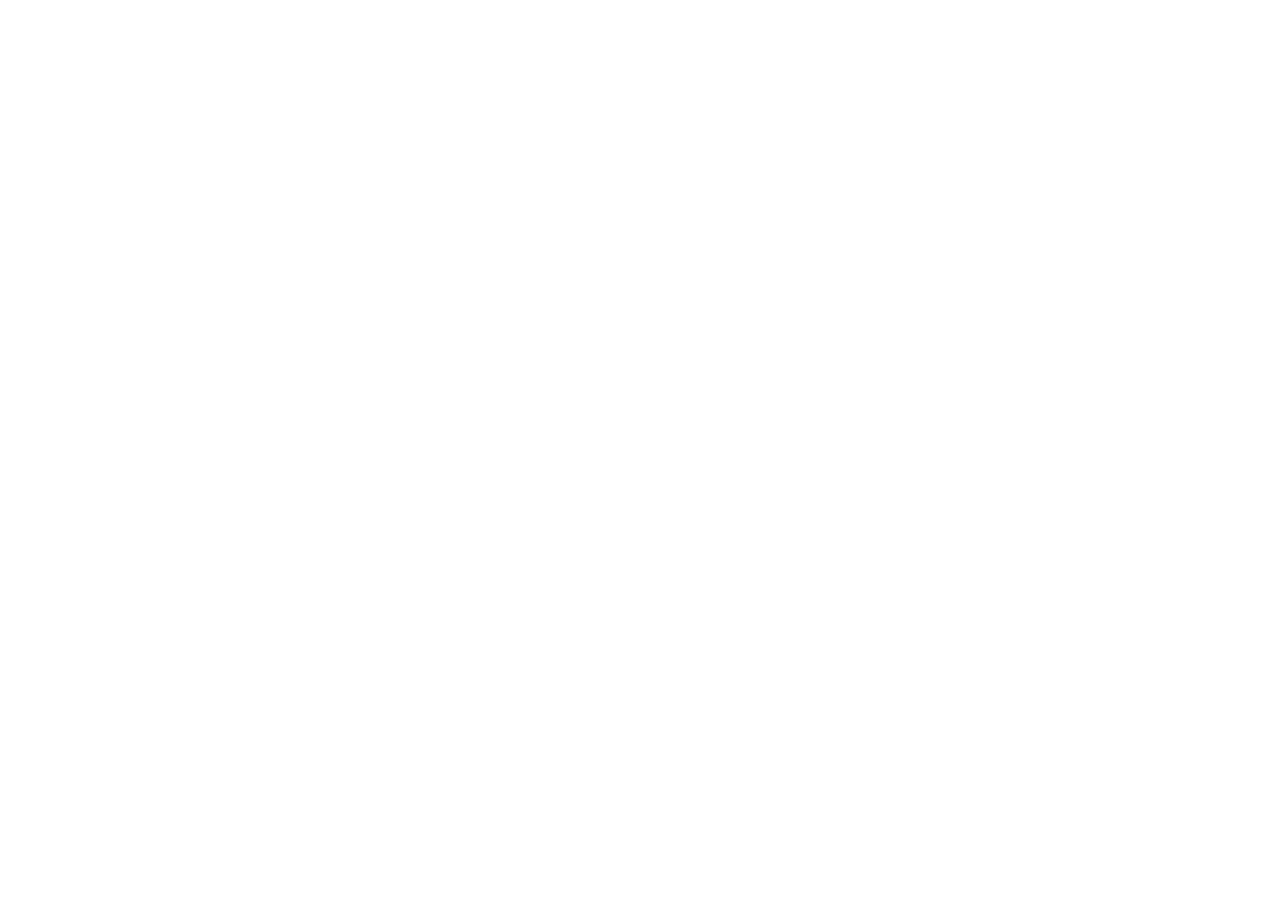
==== index.html @ fd66ffbf "first commit" ====
<!DOCTYPE html>
<html lang="en">
<head>
    <meta charset="UTF-8">
    <title>Title</title>
    <meta charset="utf-8">
    <meta name="viewport" content="width=device-width, initial-scale=1, shrink-to-fit=no">
    <link rel="stylesheet" href="styles/css/style.scss">
</head>
<body>





<i class="icon-"></i>







<script src="js/script.js"></script>
</body>
</html>
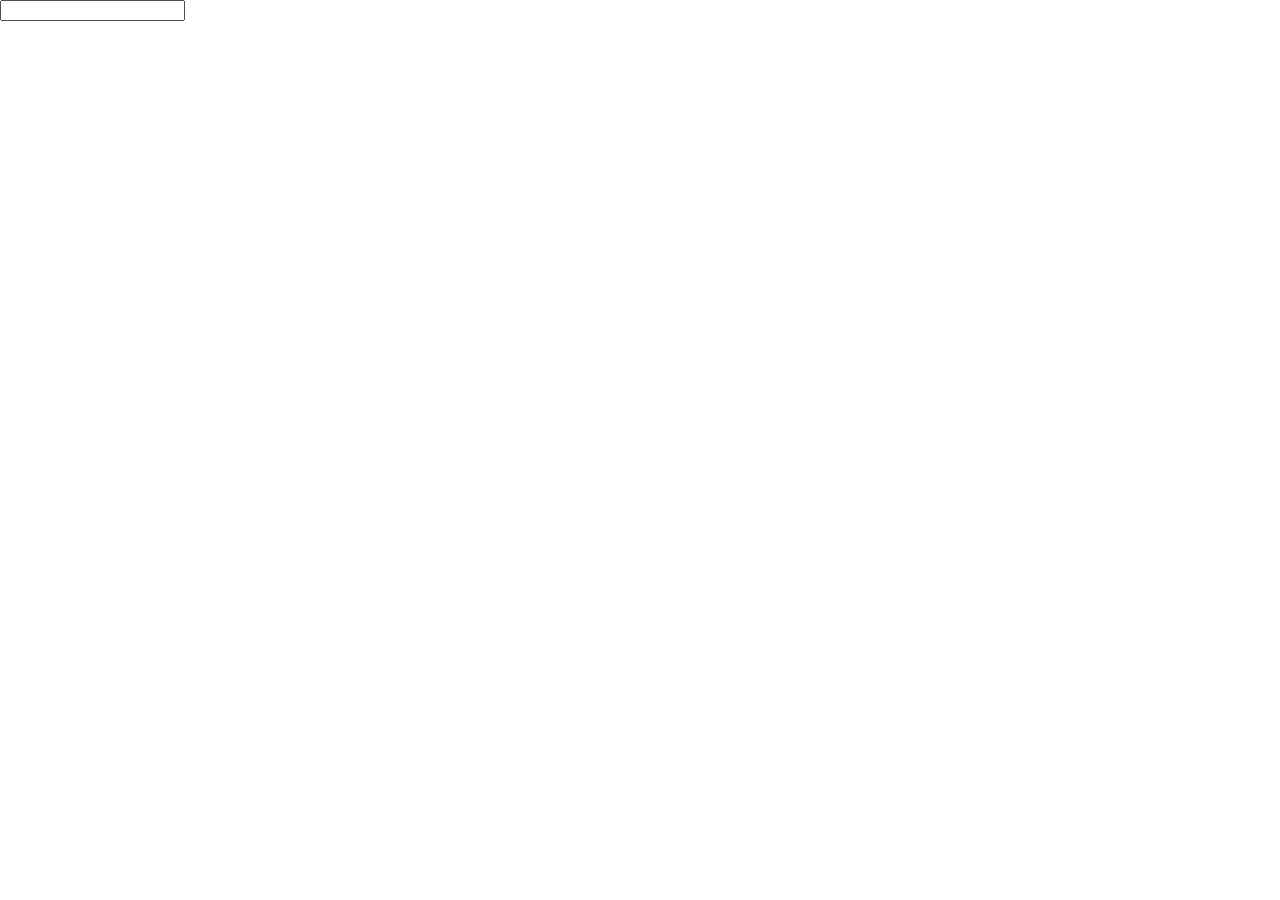
==== commit c226c3b1: "add fonts, button styles" ====
--- a/index.html
+++ b/index.html
@@ -5,22 +5,12 @@
     <title>Title</title>
     <meta charset="utf-8">
     <meta name="viewport" content="width=device-width, initial-scale=1, shrink-to-fit=no">
-    <link rel="stylesheet" href="styles/css/style.scss">
+    <link rel="stylesheet" href="styles/css/style.css">
 </head>
 <body>
 
+<input type="text" class="input">
 
-
-
-
-<i class="icon-"></i>
-
-
-
-
-
-
-
-<script src="js/script.js"></script>
+<script src="js/script.js" ></script>
 </body>
 </html>--- a/styles/css/style.css
+++ b/styles/css/style.css
@@ -0,0 +1,191 @@
+@charset "UTF-8";
+@font-face {
+  font-family: "OpenSans Regular";
+  font-style: normal;
+  font-weight: normal;
+  src: url("../../fonts/openSans/opensans-regular/opensans-regular.eot");
+  src: url("../../fonts/openSans/opensans-regular/opensans-regular.eot?#iefix") format("embedded-opentype"), url("../../fonts/openSans/opensans-regular/opensans-regular.woff") format("woff"), url("../../fonts/openSans/opensans-regular/opensans-regular.ttf") format("truetype");
+}
+@font-face {
+  font-family: "OpenSans Bold";
+  font-style: normal;
+  font-weight: normal;
+  src: url("../../fonts/openSans/opensans-bold/opensans-bold.eot");
+  src: url("../../fonts/openSans/opensans-bold/opensans-bold.eot?#iefix") format("embedded-opentype"), url("../../fonts/openSans/opensans-bold/opensans-bold.woff") format("woff"), url("../../fonts/openSans/opensans-bold/opensans-bold.ttf") format("truetype");
+}
+@font-face {
+  font-family: "OpenSans ExtraBold";
+  font-style: normal;
+  font-weight: normal;
+  src: url("../../fonts/openSans/opensans-extrabold/opensans-extrabold.eot");
+  src: url("../../fonts/openSans/opensans-extrabold/opensans-extrabold.eot?#iefix") format("embedded-opentype"), url("../../fonts/openSans/opensans-extrabold/opensans-extrabold.woff") format("woff"), url("../../fonts/openSans/opensans-extrabold/opensans-extrabold.ttf") format("truetype");
+}
+@font-face {
+  font-family: "OpenSans SemiBold";
+  font-style: normal;
+  font-weight: normal;
+  src: url("../../fonts/openSans/opensans-semibold/opensans-semibold.eot");
+  src: url("../../fonts/openSans/opensans-semibold/opensans-semibold.eot?#iefix") format("embedded-opentype"), url("../../fonts/openSans/opensans-semibold/opensans-semibold.woff") format("woff"), url("../../fonts/openSans/opensans-semibold/opensans-semibold.ttf") format("truetype");
+}
+@font-face {
+  font-family: "icomoon";
+  src: url("../../fonts/icomoon/icomoon.eot?egvllg");
+  src: url("../../fonts/icomoon/icomoon.eot?egvllg#iefix") format("embedded-opentype"), url("../../fonts/icomoon/icomoon.ttf?egvllg") format("truetype"), url("../../fonts/icomoon/icomoon.woff?egvllg") format("woff"), url("../../fonts/icomoon/icomoon.svg?egvllg#icomoon") format("svg");
+  font-weight: normal;
+  font-style: normal;
+}
+[class^=icon-], [class*=" icon-"] {
+  /* use !important to prevent issues with browser extensions that change fonts */
+  font-family: "icomoon" !important;
+  speak: none;
+  font-style: normal;
+  font-weight: normal;
+  font-variant: normal;
+  text-transform: none;
+  line-height: 1;
+  /* Better Font Rendering =========== */
+  -webkit-font-smoothing: antialiased;
+  -moz-osx-font-smoothing: grayscale;
+}
+
+.icon-add-circular-outlined-button-1:before {
+  content: "";
+}
+
+.icon-check:before {
+  content: "";
+}
+
+.icon-pen:before {
+  content: "";
+}
+
+.icon-cancel:before {
+  content: "";
+}
+
+.gradient-border-bottom {
+  position: relative;
+}
+.gradient-border-bottom:after {
+  content: "";
+  background-image: -moz-linear-gradient(0deg, #1ec2da 0%, #1f85d1 47%, #1f48c8 100%);
+  background-image: -webkit-linear-gradient(0deg, #1ec2da 0%, #1f85d1 47%, #1f48c8 100%);
+  background-image: -ms-linear-gradient(0deg, #1ec2da 0%, #1f85d1 47%, #1f48c8 100%);
+  box-shadow: -1px 0px 8px 0px rgba(0, 0, 0, 0.1);
+  height: 2px;
+  position: absolute;
+  bottom: 0;
+  left: 0;
+  width: 100%;
+}
+
+.rounded-box-with-shadow {
+  border-radius: 6px;
+  box-shadow: -1px 0px 8px 0px rgba(0, 0, 0, 0.1);
+}
+
+html, body, div, span, applet, object, iframe, h1, h2, h3, h4, h5, h6, p, blockquote, pre, a, abbr, acronym, address, big, cite, code, del, dfn, em, img, ins, kbd, q, s, samp, small, strike, strong, sub, sup, tt, var, b, u, i, center, dl, dt, dd, ol, ul, li, fieldset, form, label, legend, table, caption, tbody, tfoot, thead, tr, th, td, article, aside, canvas, details, embed, figure, figcaption, footer, header, hgroup, menu, nav, output, ruby, section, summary, time, mark, audio, video {
+  margin: 0;
+  padding: 0;
+  border: 0;
+  font-size: 100%;
+  font: inherit;
+  vertical-align: baseline;
+}
+
+/* HTML5 display-role reset for older browsers */
+article, aside, details, figcaption, figure, footer, header, hgroup, menu, nav, section {
+  display: block;
+}
+
+body {
+  line-height: 1;
+}
+
+ol, ul {
+  list-style: none;
+}
+
+blockquote, q {
+  quotes: none;
+}
+
+blockquote:before, blockquote:after {
+  content: "";
+  content: none;
+}
+
+q:before, q:after {
+  content: "";
+  content: none;
+}
+
+table {
+  border-collapse: collapse;
+  border-spacing: 0;
+}
+
+.ellipsis {
+  text-overflow: ellipsis;
+  white-space: nowrap;
+  overflow: hidden;
+}
+
+.text-center {
+  text-align: center;
+}
+
+.btn {
+  border-radius: 6px;
+  font-family: "OpenSans Bold";
+  text-transform: uppercase;
+  box-shadow: 0 6px 24px 0 rgba(0, 0, 0, 0.35);
+  text-align: center;
+  cursor: pointer;
+  height: 45px;
+  width: 100%;
+  white-space: nowrap;
+  transition: all 0.6s ease-in-out;
+  font-size: 16px;
+  padding-right: 15px;
+  padding-left: 15px;
+}
+.btn.filled {
+  background: #1f74ce;
+  border: none;
+  color: #ffffff;
+  line-height: 45px;
+}
+.btn.filled:hover {
+  box-shadow: 0 6px 24px 0 rgba(0, 0, 0, 0.6);
+}
+.btn.outline {
+  background: none;
+  border: 1px solid #1f74ce;
+  color: #1f74ce;
+  line-height: 43px;
+}
+.btn.outline:hover {
+  box-shadow: 0 6px 24px 0 rgba(0, 0, 0, 0.6);
+}
+.btn.link {
+  background: #ffffff;
+  color: #1f74ce;
+  border: none;
+  line-height: 45px;
+}
+.btn.link:hover {
+  background: rgba(0, 0, 0, 0.08);
+}
+.btn.disable {
+  cursor: no-drop;
+}
+.btn.w-sm {
+  max-width: 217px;
+}
+.btn.w-md {
+  max-width: 337px;
+}
+
+/*# sourceMappingURL=style.css.map */
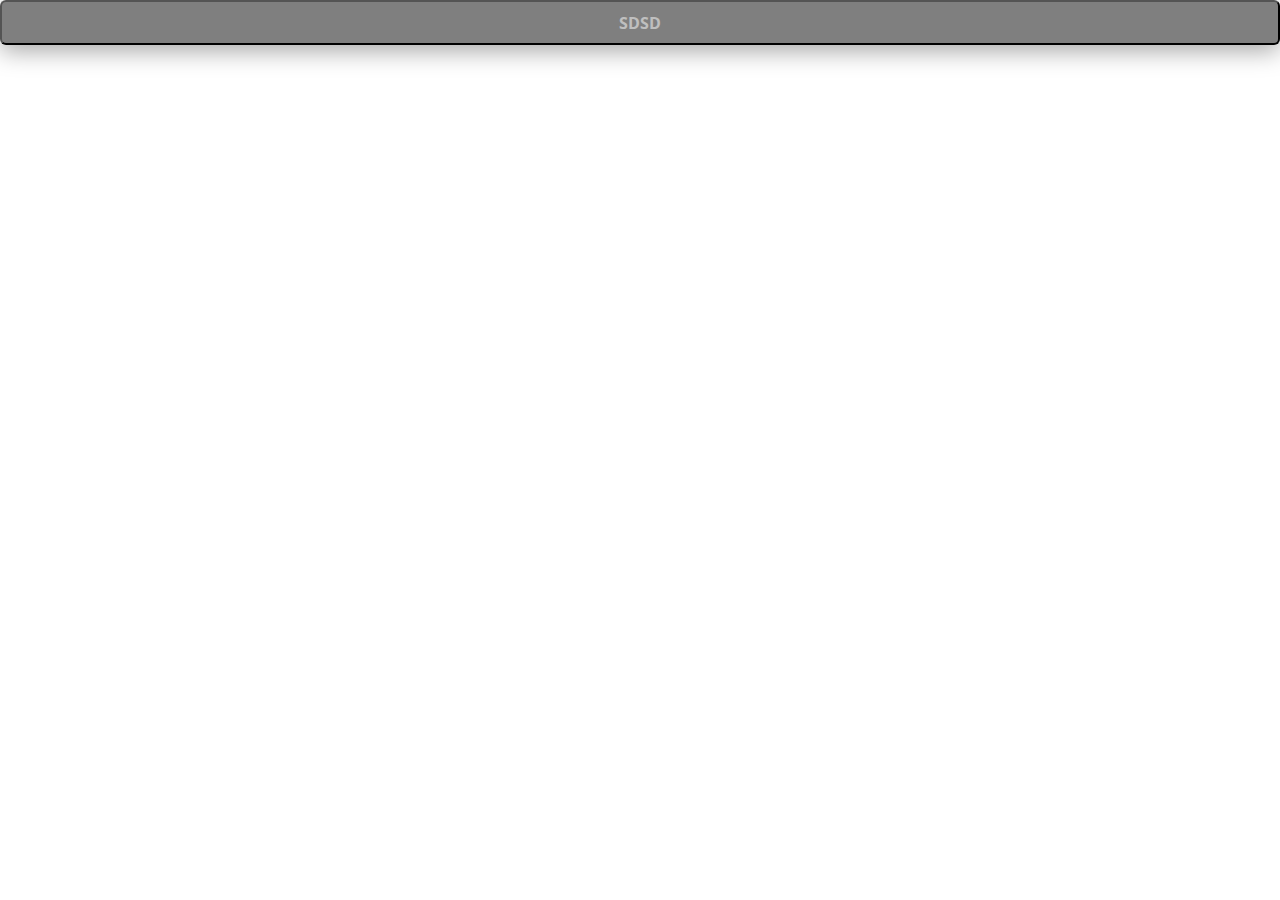
==== commit 83c5eca5: "add directories and global styles" ====
--- a/index.html
+++ b/index.html
@@ -8,8 +8,9 @@
     <link rel="stylesheet" href="styles/css/style.css">
 </head>
 <body>
+<button class="btn disable"> sdsd</button>
 
-<input type="text" class="input">
+
 
 <script src="js/script.js" ></script>
 </body>
--- a/styles/css/style.css
+++ b/styles/css/style.css
@@ -4,86 +4,58 @@
   font-style: normal;
   font-weight: normal;
   src: url("../../fonts/openSans/opensans-regular/opensans-regular.eot");
-  src: url("../../fonts/openSans/opensans-regular/opensans-regular.eot?#iefix") format("embedded-opentype"), url("../../fonts/openSans/opensans-regular/opensans-regular.woff") format("woff"), url("../../fonts/openSans/opensans-regular/opensans-regular.ttf") format("truetype");
-}
+  src: url("../../fonts/openSans/opensans-regular/opensans-regular.eot?#iefix") format("embedded-opentype"), url("../../fonts/openSans/opensans-regular/opensans-regular.woff") format("woff"), url("../../fonts/openSans/opensans-regular/opensans-regular.ttf") format("truetype"); }
 @font-face {
   font-family: "OpenSans Bold";
   font-style: normal;
   font-weight: normal;
   src: url("../../fonts/openSans/opensans-bold/opensans-bold.eot");
-  src: url("../../fonts/openSans/opensans-bold/opensans-bold.eot?#iefix") format("embedded-opentype"), url("../../fonts/openSans/opensans-bold/opensans-bold.woff") format("woff"), url("../../fonts/openSans/opensans-bold/opensans-bold.ttf") format("truetype");
-}
+  src: url("../../fonts/openSans/opensans-bold/opensans-bold.eot?#iefix") format("embedded-opentype"), url("../../fonts/openSans/opensans-bold/opensans-bold.woff") format("woff"), url("../../fonts/openSans/opensans-bold/opensans-bold.ttf") format("truetype"); }
 @font-face {
   font-family: "OpenSans ExtraBold";
   font-style: normal;
   font-weight: normal;
   src: url("../../fonts/openSans/opensans-extrabold/opensans-extrabold.eot");
-  src: url("../../fonts/openSans/opensans-extrabold/opensans-extrabold.eot?#iefix") format("embedded-opentype"), url("../../fonts/openSans/opensans-extrabold/opensans-extrabold.woff") format("woff"), url("../../fonts/openSans/opensans-extrabold/opensans-extrabold.ttf") format("truetype");
-}
+  src: url("../../fonts/openSans/opensans-extrabold/opensans-extrabold.eot?#iefix") format("embedded-opentype"), url("../../fonts/openSans/opensans-extrabold/opensans-extrabold.woff") format("woff"), url("../../fonts/openSans/opensans-extrabold/opensans-extrabold.ttf") format("truetype"); }
 @font-face {
   font-family: "OpenSans SemiBold";
   font-style: normal;
   font-weight: normal;
   src: url("../../fonts/openSans/opensans-semibold/opensans-semibold.eot");
-  src: url("../../fonts/openSans/opensans-semibold/opensans-semibold.eot?#iefix") format("embedded-opentype"), url("../../fonts/openSans/opensans-semibold/opensans-semibold.woff") format("woff"), url("../../fonts/openSans/opensans-semibold/opensans-semibold.ttf") format("truetype");
-}
-@font-face {
-  font-family: "icomoon";
-  src: url("../../fonts/icomoon/icomoon.eot?egvllg");
-  src: url("../../fonts/icomoon/icomoon.eot?egvllg#iefix") format("embedded-opentype"), url("../../fonts/icomoon/icomoon.ttf?egvllg") format("truetype"), url("../../fonts/icomoon/icomoon.woff?egvllg") format("woff"), url("../../fonts/icomoon/icomoon.svg?egvllg#icomoon") format("svg");
-  font-weight: normal;
-  font-style: normal;
-}
-[class^=icon-], [class*=" icon-"] {
-  /* use !important to prevent issues with browser extensions that change fonts */
-  font-family: "icomoon" !important;
-  speak: none;
-  font-style: normal;
-  font-weight: normal;
-  font-variant: normal;
-  text-transform: none;
+  src: url("../../fonts/openSans/opensans-semibold/opensans-semibold.eot?#iefix") format("embedded-opentype"), url("../../fonts/openSans/opensans-semibold/opensans-semibold.woff") format("woff"), url("../../fonts/openSans/opensans-semibold/opensans-semibold.ttf") format("truetype"); }
+body {
   line-height: 1;
-  /* Better Font Rendering =========== */
-  -webkit-font-smoothing: antialiased;
-  -moz-osx-font-smoothing: grayscale;
-}
-
-.icon-add-circular-outlined-button-1:before {
-  content: "";
-}
-
-.icon-check:before {
-  content: "";
-}
-
-.icon-pen:before {
-  content: "";
-}
-
-.icon-cancel:before {
-  content: "";
-}
+  box-sizing: border-box;
+  font-size: 16px;
+  font-family: "OpenSans SemiBold" !important;
+  color: #666668; }
 
 .gradient-border-bottom {
-  position: relative;
-}
-.gradient-border-bottom:after {
-  content: "";
-  background-image: -moz-linear-gradient(0deg, #1ec2da 0%, #1f85d1 47%, #1f48c8 100%);
-  background-image: -webkit-linear-gradient(0deg, #1ec2da 0%, #1f85d1 47%, #1f48c8 100%);
-  background-image: -ms-linear-gradient(0deg, #1ec2da 0%, #1f85d1 47%, #1f48c8 100%);
-  box-shadow: -1px 0px 8px 0px rgba(0, 0, 0, 0.1);
-  height: 2px;
-  position: absolute;
-  bottom: 0;
-  left: 0;
-  width: 100%;
-}
+  position: relative; }
+  .gradient-border-bottom:after {
+    content: '';
+    background-image: -moz-linear-gradient(0deg, #1ec2da 0%, #1f85d1 47%, #1f48c8 100%);
+    background-image: -webkit-linear-gradient(0deg, #1ec2da 0%, #1f85d1 47%, #1f48c8 100%);
+    background-image: -ms-linear-gradient(0deg, #1ec2da 0%, #1f85d1 47%, #1f48c8 100%);
+    box-shadow: -1px 0px 8px 0px rgba(0, 0, 0, 0.1);
+    height: 2px;
+    position: absolute;
+    bottom: 0;
+    left: 0;
+    width: 100%; }
 
 .rounded-box-with-shadow {
   border-radius: 6px;
-  box-shadow: -1px 0px 8px 0px rgba(0, 0, 0, 0.1);
-}
+  box-shadow: -1px 0px 8px 0px rgba(0, 0, 0, 0.1); }
+
+.links li a {
+  color: rgba(42, 42, 42, 0.8); }
+.links li.active {
+  color: #1f88d2;
+  background: #def2ff; }
+
+* {
+  box-sizing: inherit; }
 
 html, body, div, span, applet, object, iframe, h1, h2, h3, h4, h5, h6, p, blockquote, pre, a, abbr, acronym, address, big, cite, code, del, dfn, em, img, ins, kbd, q, s, samp, small, strike, strong, sub, sup, tt, var, b, u, i, center, dl, dt, dd, ol, ul, li, fieldset, form, label, legend, table, caption, tbody, tfoot, thead, tr, th, td, article, aside, canvas, details, embed, figure, figcaption, footer, header, hgroup, menu, nav, output, ruby, section, summary, time, mark, audio, video {
   margin: 0;
@@ -91,50 +63,64 @@
   border: 0;
   font-size: 100%;
   font: inherit;
-  vertical-align: baseline;
-}
+  vertical-align: baseline; }
 
 /* HTML5 display-role reset for older browsers */
 article, aside, details, figcaption, figure, footer, header, hgroup, menu, nav, section {
-  display: block;
-}
-
-body {
-  line-height: 1;
-}
+  display: block; }
 
 ol, ul {
-  list-style: none;
-}
+  list-style: none; }
 
 blockquote, q {
-  quotes: none;
-}
+  quotes: none; }
 
 blockquote:before, blockquote:after {
-  content: "";
-  content: none;
-}
+  content: '';
+  content: none; }
 
 q:before, q:after {
-  content: "";
-  content: none;
-}
+  content: '';
+  content: none; }
 
 table {
   border-collapse: collapse;
-  border-spacing: 0;
-}
-
-.ellipsis {
-  text-overflow: ellipsis;
-  white-space: nowrap;
-  overflow: hidden;
-}
-
-.text-center {
-  text-align: center;
-}
+  border-spacing: 0; }
+
+a {
+  text-decoration: none;
+  color: inherit; }
+
+@font-face {
+  font-family: "QRComm-icons";
+  src: url("../../fonts/icomoon/QRComm-icons.eot?9yw7zt");
+  src: url("../../fonts/icomoon/QRComm-icons.eot?9yw7zt#iefix") format("embedded-opentype"), url("../../fonts/icomoon/QRComm-icons.ttf?9yw7zt") format("truetype"), url("../../fonts/icomoon/QRComm-icons.woff?9yw7zt") format("woff"), url("../../fonts/icomoon/QRComm-icons.svg?9yw7zt#QRComm-icons") format("svg");
+  font-weight: normal;
+  font-style: normal; }
+[class^="icon-"], [class*=" icon-"] {
+  /* use !important to prevent issues with browser extensions that change fonts */
+  font-family: "QRComm-icons" !important;
+  speak: none;
+  font-style: normal;
+  font-weight: normal;
+  font-variant: normal;
+  text-transform: none;
+  line-height: 1;
+  /* Better Font Rendering =========== */
+  -webkit-font-smoothing: antialiased;
+  -moz-osx-font-smoothing: grayscale; }
+
+.icon-add-circular-outlined-button-1:before {
+  content: ""; }
+
+.icon-check:before {
+  content: ""; }
+
+.icon-pen:before {
+  content: ""; }
+
+.icon-cancel:before {
+  content: ""; }
 
 .btn {
   border-radius: 6px;
@@ -149,43 +135,115 @@
   transition: all 0.6s ease-in-out;
   font-size: 16px;
   padding-right: 15px;
-  padding-left: 15px;
-}
-.btn.filled {
-  background: #1f74ce;
+  padding-left: 15px; }
+  .btn.filled {
+    background: #1f74ce;
+    border: none;
+    color: #ffffff;
+    line-height: 45px; }
+    .btn.filled:hover {
+      box-shadow: 0 6px 24px 0 rgba(0, 0, 0, 0.6); }
+  .btn.outline {
+    background: none;
+    border: 1px solid #1f74ce;
+    color: #1f74ce;
+    line-height: 43px; }
+    .btn.outline:hover {
+      box-shadow: 0 6px 24px 0 rgba(0, 0, 0, 0.6); }
+  .btn.link {
+    background: #ffffff;
+    color: #1f74ce;
+    border: none;
+    line-height: 45px; }
+    .btn.link:hover {
+      background: rgba(0, 0, 0, 0.08); }
+  .btn.disable {
+    pointer-events: none;
+    cursor: not-allowed;
+    background: rgba(0, 0, 0, 0.5);
+    color: rgba(255, 255, 255, 0.5); }
+  .btn.w-sm {
+    max-width: 217px; }
+  .btn.w-md {
+    max-width: 337px; }
+
+.floating-form {
+  display: block;
+  position: relative;
+  margin: 100px; }
+
+.underlined-input {
+  font-size: 16px;
+  font-family: "OpenSans SemiBold";
+  color: #666668;
+  width: 100%;
+  height: 50px;
+  line-height: 49px;
+  background-color: transparent;
   border: none;
-  color: #ffffff;
-  line-height: 45px;
-}
-.btn.filled:hover {
-  box-shadow: 0 6px 24px 0 rgba(0, 0, 0, 0.6);
-}
-.btn.outline {
+  border-bottom: 1px solid #e0dfdf;
+  padding: 0 3px; }
+  .underlined-input:focus {
+    outline: none;
+    line-height: 48px;
+    border-bottom: 2px solid #2a2a2a;
+    color: #2a2a2a; }
+  .underlined-input.w-sm {
+    max-width: 337px; }
+  .underlined-input.w-md {
+    max-width: 375px; }
+  .underlined-input.floating:focus ~ label, .underlined-input.floating:valid ~ label {
+    top: -18px;
+    font-size: 14px;
+    color: rgba(42, 42, 42, 0.8);
+    transition: all 0.6s ease-in-out; }
+  .underlined-input.border-light {
+    border-color: rgba(255, 255, 255, 0.6);
+    color: rgba(255, 255, 255, 0.5); }
+    .underlined-input.border-light:focus {
+      border-color: #ffffff;
+      color: #ffffff; }
+
+label {
+  color: #b7b7b7;
+  pointer-events: none;
+  transition: all 0.6s ease-in-out; }
+  label.floating {
+    position: absolute;
+    left: 5px;
+    top: 15px;
+    transition: all 0.6s ease-in-out; }
+
+textarea {
+  overflow: hidden;
+  resize: none;
+  font-family: "OpenSans SemiBold";
+  font-size: 16px;
+  color: #2a2a2a;
   background: none;
-  border: 1px solid #1f74ce;
-  color: #1f74ce;
-  line-height: 43px;
-}
-.btn.outline:hover {
-  box-shadow: 0 6px 24px 0 rgba(0, 0, 0, 0.6);
-}
-.btn.link {
-  background: #ffffff;
-  color: #1f74ce;
-  border: none;
-  line-height: 45px;
-}
-.btn.link:hover {
-  background: rgba(0, 0, 0, 0.08);
-}
-.btn.disable {
-  cursor: no-drop;
-}
-.btn.w-sm {
-  max-width: 217px;
-}
-.btn.w-md {
-  max-width: 337px;
-}
+  border: 1px solid #b7b7b7;
+  padding: 18px;
+  border-radius: 4px;
+  height: 140px;
+  width: 100%; }
+  textarea:focus {
+    border-color: #2a2a2a;
+    outline: none; }
+  textarea::-webkit-input-placeholder {
+    color: #666668; }
+  textarea:-moz-placeholder {
+    /* Firefox 18- */
+    color: #666668; }
+  textarea::-moz-placeholder {
+    /* Firefox 19+ */
+    color: #666668; }
+  textarea:-ms-input-placeholder {
+    color: #666668; }
+
+.text-center {
+  text-align: center; }
+
+.link-underline {
+  border-bottom: 1px solid #5696da; }
 
 /*# sourceMappingURL=style.css.map */
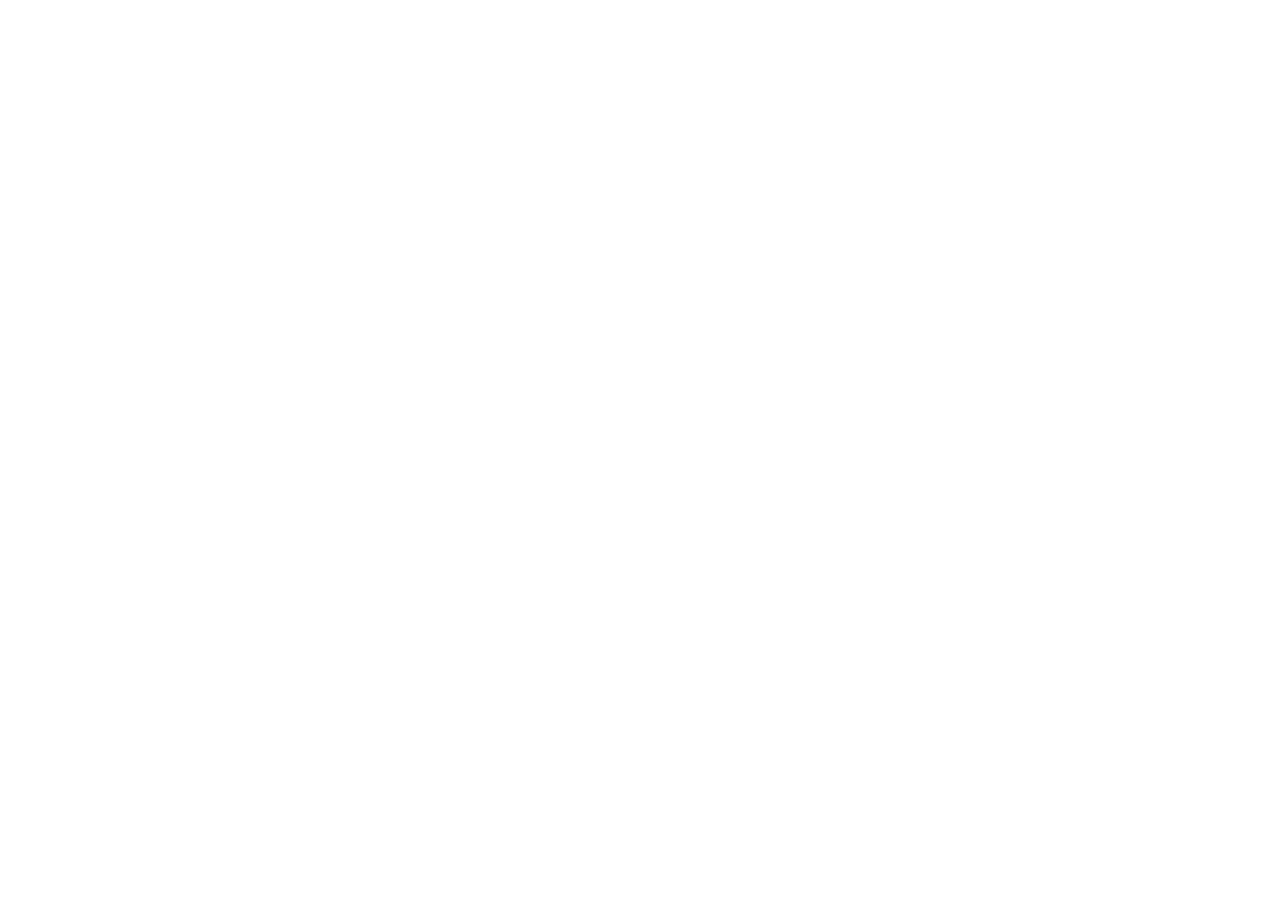
==== commit 0964c5c4: "global styles,headings and sign in" ====
--- a/index.html
+++ b/index.html
@@ -8,7 +8,32 @@
     <link rel="stylesheet" href="styles/css/style.css">
 </head>
 <body>
-<button class="btn disable"> sdsd</button>
+
+<table>
+    <caption>
+
+    </caption>
+    <thead>
+        <tr>
+            <th></th>
+            <th></th>
+            <th></th>
+            <th></th>
+            <th></th>
+            <th></th>
+        </tr>
+    </thead>
+    <tbody>
+        <tr>
+            <td></td>
+            <td></td>
+            <td></td>
+            <td></td>
+            <td></td>
+            <td></td>
+        </tr>
+    </tbody>
+</table>
 
 
 
--- a/styles/css/style.css
+++ b/styles/css/style.css
@@ -24,11 +24,39 @@
   src: url("../../fonts/openSans/opensans-semibold/opensans-semibold.eot");
   src: url("../../fonts/openSans/opensans-semibold/opensans-semibold.eot?#iefix") format("embedded-opentype"), url("../../fonts/openSans/opensans-semibold/opensans-semibold.woff") format("woff"), url("../../fonts/openSans/opensans-semibold/opensans-semibold.ttf") format("truetype"); }
 body {
+  margin: 0;
+  padding: 0;
   line-height: 1;
   box-sizing: border-box;
   font-size: 16px;
-  font-family: "OpenSans SemiBold" !important;
+  font-family: "OpenSans SemiBold";
   color: #666668; }
+
+.container {
+  margin-left: auto;
+  margin-right: auto;
+  max-width: 1326px;
+  padding-right: 15px;
+  padding-left: 15px; }
+
+.flex {
+  display: -webkit-box;
+  display: -ms-flexbox;
+  display: flex; }
+
+.flex-wrap {
+  -ms-flex-wrap: wrap;
+  flex-wrap: wrap; }
+
+.space-between {
+  -webkit-box-pack: justify;
+  -ms-flex-pack: justify;
+  justify-content: space-between; }
+
+.align-center {
+  -webkit-box-align: center;
+  -ms-flex-align: center;
+  align-items: center; }
 
 .gradient-border-bottom {
   position: relative; }
@@ -57,7 +85,7 @@
 * {
   box-sizing: inherit; }
 
-html, body, div, span, applet, object, iframe, h1, h2, h3, h4, h5, h6, p, blockquote, pre, a, abbr, acronym, address, big, cite, code, del, dfn, em, img, ins, kbd, q, s, samp, small, strike, strong, sub, sup, tt, var, b, u, i, center, dl, dt, dd, ol, ul, li, fieldset, form, label, legend, table, caption, tbody, tfoot, thead, tr, th, td, article, aside, canvas, details, embed, figure, figcaption, footer, header, hgroup, menu, nav, output, ruby, section, summary, time, mark, audio, video {
+html, div, span, applet, object, iframe, h1, h2, h3, h4, h5, h6, p, blockquote, pre, a, abbr, acronym, address, big, cite, code, del, dfn, em, img, ins, kbd, q, s, samp, small, strike, strong, sub, sup, tt, var, b, u, i, center, dl, dt, dd, ol, ul, li, fieldset, form, label, legend, table, caption, tbody, tfoot, thead, tr, th, td, article, aside, canvas, details, embed, figure, figcaption, footer, header, hgroup, menu, nav, output, ruby, section, summary, time, mark, audio, video {
   margin: 0;
   padding: 0;
   border: 0;
@@ -159,7 +187,6 @@
       background: rgba(0, 0, 0, 0.08); }
   .btn.disable {
     pointer-events: none;
-    cursor: not-allowed;
     background: rgba(0, 0, 0, 0.5);
     color: rgba(255, 255, 255, 0.5); }
   .btn.w-sm {
@@ -167,12 +194,1248 @@
   .btn.w-md {
     max-width: 337px; }
 
-.floating-form {
-  display: block;
+.mt-0 {
+  margin-top: 0px; }
+
+.mb-0 {
+  margin-bottom: 0px; }
+
+.mr-0 {
+  margin-right: 0px; }
+
+.ml-0 {
+  margin-left: 0px; }
+
+.mt-1 {
+  margin-top: 1px; }
+
+.mb-1 {
+  margin-bottom: 1px; }
+
+.mr-1 {
+  margin-right: 1px; }
+
+.ml-1 {
+  margin-left: 1px; }
+
+.mt-2 {
+  margin-top: 2px; }
+
+.mb-2 {
+  margin-bottom: 2px; }
+
+.mr-2 {
+  margin-right: 2px; }
+
+.ml-2 {
+  margin-left: 2px; }
+
+.mt-3 {
+  margin-top: 3px; }
+
+.mb-3 {
+  margin-bottom: 3px; }
+
+.mr-3 {
+  margin-right: 3px; }
+
+.ml-3 {
+  margin-left: 3px; }
+
+.mt-4 {
+  margin-top: 4px; }
+
+.mb-4 {
+  margin-bottom: 4px; }
+
+.mr-4 {
+  margin-right: 4px; }
+
+.ml-4 {
+  margin-left: 4px; }
+
+.mt-5 {
+  margin-top: 5px; }
+
+.mb-5 {
+  margin-bottom: 5px; }
+
+.mr-5 {
+  margin-right: 5px; }
+
+.ml-5 {
+  margin-left: 5px; }
+
+.mt-6 {
+  margin-top: 6px; }
+
+.mb-6 {
+  margin-bottom: 6px; }
+
+.mr-6 {
+  margin-right: 6px; }
+
+.ml-6 {
+  margin-left: 6px; }
+
+.mt-7 {
+  margin-top: 7px; }
+
+.mb-7 {
+  margin-bottom: 7px; }
+
+.mr-7 {
+  margin-right: 7px; }
+
+.ml-7 {
+  margin-left: 7px; }
+
+.mt-8 {
+  margin-top: 8px; }
+
+.mb-8 {
+  margin-bottom: 8px; }
+
+.mr-8 {
+  margin-right: 8px; }
+
+.ml-8 {
+  margin-left: 8px; }
+
+.mt-9 {
+  margin-top: 9px; }
+
+.mb-9 {
+  margin-bottom: 9px; }
+
+.mr-9 {
+  margin-right: 9px; }
+
+.ml-9 {
+  margin-left: 9px; }
+
+.mt-10 {
+  margin-top: 10px; }
+
+.mb-10 {
+  margin-bottom: 10px; }
+
+.mr-10 {
+  margin-right: 10px; }
+
+.ml-10 {
+  margin-left: 10px; }
+
+.mt-11 {
+  margin-top: 11px; }
+
+.mb-11 {
+  margin-bottom: 11px; }
+
+.mr-11 {
+  margin-right: 11px; }
+
+.ml-11 {
+  margin-left: 11px; }
+
+.mt-12 {
+  margin-top: 12px; }
+
+.mb-12 {
+  margin-bottom: 12px; }
+
+.mr-12 {
+  margin-right: 12px; }
+
+.ml-12 {
+  margin-left: 12px; }
+
+.mt-13 {
+  margin-top: 13px; }
+
+.mb-13 {
+  margin-bottom: 13px; }
+
+.mr-13 {
+  margin-right: 13px; }
+
+.ml-13 {
+  margin-left: 13px; }
+
+.mt-14 {
+  margin-top: 14px; }
+
+.mb-14 {
+  margin-bottom: 14px; }
+
+.mr-14 {
+  margin-right: 14px; }
+
+.ml-14 {
+  margin-left: 14px; }
+
+.mt-15 {
+  margin-top: 15px; }
+
+.mb-15 {
+  margin-bottom: 15px; }
+
+.mr-15 {
+  margin-right: 15px; }
+
+.ml-15 {
+  margin-left: 15px; }
+
+.mt-16 {
+  margin-top: 16px; }
+
+.mb-16 {
+  margin-bottom: 16px; }
+
+.mr-16 {
+  margin-right: 16px; }
+
+.ml-16 {
+  margin-left: 16px; }
+
+.mt-17 {
+  margin-top: 17px; }
+
+.mb-17 {
+  margin-bottom: 17px; }
+
+.mr-17 {
+  margin-right: 17px; }
+
+.ml-17 {
+  margin-left: 17px; }
+
+.mt-18 {
+  margin-top: 18px; }
+
+.mb-18 {
+  margin-bottom: 18px; }
+
+.mr-18 {
+  margin-right: 18px; }
+
+.ml-18 {
+  margin-left: 18px; }
+
+.mt-19 {
+  margin-top: 19px; }
+
+.mb-19 {
+  margin-bottom: 19px; }
+
+.mr-19 {
+  margin-right: 19px; }
+
+.ml-19 {
+  margin-left: 19px; }
+
+.mt-20 {
+  margin-top: 20px; }
+
+.mb-20 {
+  margin-bottom: 20px; }
+
+.mr-20 {
+  margin-right: 20px; }
+
+.ml-20 {
+  margin-left: 20px; }
+
+.mt-21 {
+  margin-top: 21px; }
+
+.mb-21 {
+  margin-bottom: 21px; }
+
+.mr-21 {
+  margin-right: 21px; }
+
+.ml-21 {
+  margin-left: 21px; }
+
+.mt-22 {
+  margin-top: 22px; }
+
+.mb-22 {
+  margin-bottom: 22px; }
+
+.mr-22 {
+  margin-right: 22px; }
+
+.ml-22 {
+  margin-left: 22px; }
+
+.mt-23 {
+  margin-top: 23px; }
+
+.mb-23 {
+  margin-bottom: 23px; }
+
+.mr-23 {
+  margin-right: 23px; }
+
+.ml-23 {
+  margin-left: 23px; }
+
+.mt-24 {
+  margin-top: 24px; }
+
+.mb-24 {
+  margin-bottom: 24px; }
+
+.mr-24 {
+  margin-right: 24px; }
+
+.ml-24 {
+  margin-left: 24px; }
+
+.mt-25 {
+  margin-top: 25px; }
+
+.mb-25 {
+  margin-bottom: 25px; }
+
+.mr-25 {
+  margin-right: 25px; }
+
+.ml-25 {
+  margin-left: 25px; }
+
+.mt-26 {
+  margin-top: 26px; }
+
+.mb-26 {
+  margin-bottom: 26px; }
+
+.mr-26 {
+  margin-right: 26px; }
+
+.ml-26 {
+  margin-left: 26px; }
+
+.mt-27 {
+  margin-top: 27px; }
+
+.mb-27 {
+  margin-bottom: 27px; }
+
+.mr-27 {
+  margin-right: 27px; }
+
+.ml-27 {
+  margin-left: 27px; }
+
+.mt-28 {
+  margin-top: 28px; }
+
+.mb-28 {
+  margin-bottom: 28px; }
+
+.mr-28 {
+  margin-right: 28px; }
+
+.ml-28 {
+  margin-left: 28px; }
+
+.mt-29 {
+  margin-top: 29px; }
+
+.mb-29 {
+  margin-bottom: 29px; }
+
+.mr-29 {
+  margin-right: 29px; }
+
+.ml-29 {
+  margin-left: 29px; }
+
+.mt-30 {
+  margin-top: 30px; }
+
+.mb-30 {
+  margin-bottom: 30px; }
+
+.mr-30 {
+  margin-right: 30px; }
+
+.ml-30 {
+  margin-left: 30px; }
+
+.mt-31 {
+  margin-top: 31px; }
+
+.mb-31 {
+  margin-bottom: 31px; }
+
+.mr-31 {
+  margin-right: 31px; }
+
+.ml-31 {
+  margin-left: 31px; }
+
+.mt-32 {
+  margin-top: 32px; }
+
+.mb-32 {
+  margin-bottom: 32px; }
+
+.mr-32 {
+  margin-right: 32px; }
+
+.ml-32 {
+  margin-left: 32px; }
+
+.mt-33 {
+  margin-top: 33px; }
+
+.mb-33 {
+  margin-bottom: 33px; }
+
+.mr-33 {
+  margin-right: 33px; }
+
+.ml-33 {
+  margin-left: 33px; }
+
+.mt-34 {
+  margin-top: 34px; }
+
+.mb-34 {
+  margin-bottom: 34px; }
+
+.mr-34 {
+  margin-right: 34px; }
+
+.ml-34 {
+  margin-left: 34px; }
+
+.mt-35 {
+  margin-top: 35px; }
+
+.mb-35 {
+  margin-bottom: 35px; }
+
+.mr-35 {
+  margin-right: 35px; }
+
+.ml-35 {
+  margin-left: 35px; }
+
+.mt-36 {
+  margin-top: 36px; }
+
+.mb-36 {
+  margin-bottom: 36px; }
+
+.mr-36 {
+  margin-right: 36px; }
+
+.ml-36 {
+  margin-left: 36px; }
+
+.mt-37 {
+  margin-top: 37px; }
+
+.mb-37 {
+  margin-bottom: 37px; }
+
+.mr-37 {
+  margin-right: 37px; }
+
+.ml-37 {
+  margin-left: 37px; }
+
+.mt-38 {
+  margin-top: 38px; }
+
+.mb-38 {
+  margin-bottom: 38px; }
+
+.mr-38 {
+  margin-right: 38px; }
+
+.ml-38 {
+  margin-left: 38px; }
+
+.mt-39 {
+  margin-top: 39px; }
+
+.mb-39 {
+  margin-bottom: 39px; }
+
+.mr-39 {
+  margin-right: 39px; }
+
+.ml-39 {
+  margin-left: 39px; }
+
+.mt-40 {
+  margin-top: 40px; }
+
+.mb-40 {
+  margin-bottom: 40px; }
+
+.mr-40 {
+  margin-right: 40px; }
+
+.ml-40 {
+  margin-left: 40px; }
+
+.mt-41 {
+  margin-top: 41px; }
+
+.mb-41 {
+  margin-bottom: 41px; }
+
+.mr-41 {
+  margin-right: 41px; }
+
+.ml-41 {
+  margin-left: 41px; }
+
+.mt-42 {
+  margin-top: 42px; }
+
+.mb-42 {
+  margin-bottom: 42px; }
+
+.mr-42 {
+  margin-right: 42px; }
+
+.ml-42 {
+  margin-left: 42px; }
+
+.mt-43 {
+  margin-top: 43px; }
+
+.mb-43 {
+  margin-bottom: 43px; }
+
+.mr-43 {
+  margin-right: 43px; }
+
+.ml-43 {
+  margin-left: 43px; }
+
+.mt-44 {
+  margin-top: 44px; }
+
+.mb-44 {
+  margin-bottom: 44px; }
+
+.mr-44 {
+  margin-right: 44px; }
+
+.ml-44 {
+  margin-left: 44px; }
+
+.mt-45 {
+  margin-top: 45px; }
+
+.mb-45 {
+  margin-bottom: 45px; }
+
+.mr-45 {
+  margin-right: 45px; }
+
+.ml-45 {
+  margin-left: 45px; }
+
+.mt-46 {
+  margin-top: 46px; }
+
+.mb-46 {
+  margin-bottom: 46px; }
+
+.mr-46 {
+  margin-right: 46px; }
+
+.ml-46 {
+  margin-left: 46px; }
+
+.mt-47 {
+  margin-top: 47px; }
+
+.mb-47 {
+  margin-bottom: 47px; }
+
+.mr-47 {
+  margin-right: 47px; }
+
+.ml-47 {
+  margin-left: 47px; }
+
+.mt-48 {
+  margin-top: 48px; }
+
+.mb-48 {
+  margin-bottom: 48px; }
+
+.mr-48 {
+  margin-right: 48px; }
+
+.ml-48 {
+  margin-left: 48px; }
+
+.mt-49 {
+  margin-top: 49px; }
+
+.mb-49 {
+  margin-bottom: 49px; }
+
+.mr-49 {
+  margin-right: 49px; }
+
+.ml-49 {
+  margin-left: 49px; }
+
+.mt-50 {
+  margin-top: 50px; }
+
+.mb-50 {
+  margin-bottom: 50px; }
+
+.mr-50 {
+  margin-right: 50px; }
+
+.ml-50 {
+  margin-left: 50px; }
+
+.pt-0 {
+  padding-top: 0px; }
+
+.pb-0 {
+  padding-bottom: 0px; }
+
+.pr-0 {
+  padding-right: 0px; }
+
+.pl-0 {
+  padding-left: 0px; }
+
+.pt-1 {
+  padding-top: 1px; }
+
+.pb-1 {
+  padding-bottom: 1px; }
+
+.pr-1 {
+  padding-right: 1px; }
+
+.pl-1 {
+  padding-left: 1px; }
+
+.pt-2 {
+  padding-top: 2px; }
+
+.pb-2 {
+  padding-bottom: 2px; }
+
+.pr-2 {
+  padding-right: 2px; }
+
+.pl-2 {
+  padding-left: 2px; }
+
+.pt-3 {
+  padding-top: 3px; }
+
+.pb-3 {
+  padding-bottom: 3px; }
+
+.pr-3 {
+  padding-right: 3px; }
+
+.pl-3 {
+  padding-left: 3px; }
+
+.pt-4 {
+  padding-top: 4px; }
+
+.pb-4 {
+  padding-bottom: 4px; }
+
+.pr-4 {
+  padding-right: 4px; }
+
+.pl-4 {
+  padding-left: 4px; }
+
+.pt-5 {
+  padding-top: 5px; }
+
+.pb-5 {
+  padding-bottom: 5px; }
+
+.pr-5 {
+  padding-right: 5px; }
+
+.pl-5 {
+  padding-left: 5px; }
+
+.pt-6 {
+  padding-top: 6px; }
+
+.pb-6 {
+  padding-bottom: 6px; }
+
+.pr-6 {
+  padding-right: 6px; }
+
+.pl-6 {
+  padding-left: 6px; }
+
+.pt-7 {
+  padding-top: 7px; }
+
+.pb-7 {
+  padding-bottom: 7px; }
+
+.pr-7 {
+  padding-right: 7px; }
+
+.pl-7 {
+  padding-left: 7px; }
+
+.pt-8 {
+  padding-top: 8px; }
+
+.pb-8 {
+  padding-bottom: 8px; }
+
+.pr-8 {
+  padding-right: 8px; }
+
+.pl-8 {
+  padding-left: 8px; }
+
+.pt-9 {
+  padding-top: 9px; }
+
+.pb-9 {
+  padding-bottom: 9px; }
+
+.pr-9 {
+  padding-right: 9px; }
+
+.pl-9 {
+  padding-left: 9px; }
+
+.pt-10 {
+  padding-top: 10px; }
+
+.pb-10 {
+  padding-bottom: 10px; }
+
+.pr-10 {
+  padding-right: 10px; }
+
+.pl-10 {
+  padding-left: 10px; }
+
+.pt-11 {
+  padding-top: 11px; }
+
+.pb-11 {
+  padding-bottom: 11px; }
+
+.pr-11 {
+  padding-right: 11px; }
+
+.pl-11 {
+  padding-left: 11px; }
+
+.pt-12 {
+  padding-top: 12px; }
+
+.pb-12 {
+  padding-bottom: 12px; }
+
+.pr-12 {
+  padding-right: 12px; }
+
+.pl-12 {
+  padding-left: 12px; }
+
+.pt-13 {
+  padding-top: 13px; }
+
+.pb-13 {
+  padding-bottom: 13px; }
+
+.pr-13 {
+  padding-right: 13px; }
+
+.pl-13 {
+  padding-left: 13px; }
+
+.pt-14 {
+  padding-top: 14px; }
+
+.pb-14 {
+  padding-bottom: 14px; }
+
+.pr-14 {
+  padding-right: 14px; }
+
+.pl-14 {
+  padding-left: 14px; }
+
+.pt-15 {
+  padding-top: 15px; }
+
+.pb-15 {
+  padding-bottom: 15px; }
+
+.pr-15 {
+  padding-right: 15px; }
+
+.pl-15 {
+  padding-left: 15px; }
+
+.pt-16 {
+  padding-top: 16px; }
+
+.pb-16 {
+  padding-bottom: 16px; }
+
+.pr-16 {
+  padding-right: 16px; }
+
+.pl-16 {
+  padding-left: 16px; }
+
+.pt-17 {
+  padding-top: 17px; }
+
+.pb-17 {
+  padding-bottom: 17px; }
+
+.pr-17 {
+  padding-right: 17px; }
+
+.pl-17 {
+  padding-left: 17px; }
+
+.pt-18 {
+  padding-top: 18px; }
+
+.pb-18 {
+  padding-bottom: 18px; }
+
+.pr-18 {
+  padding-right: 18px; }
+
+.pl-18 {
+  padding-left: 18px; }
+
+.pt-19 {
+  padding-top: 19px; }
+
+.pb-19 {
+  padding-bottom: 19px; }
+
+.pr-19 {
+  padding-right: 19px; }
+
+.pl-19 {
+  padding-left: 19px; }
+
+.pt-20 {
+  padding-top: 20px; }
+
+.pb-20 {
+  padding-bottom: 20px; }
+
+.pr-20 {
+  padding-right: 20px; }
+
+.pl-20 {
+  padding-left: 20px; }
+
+.pt-21 {
+  padding-top: 21px; }
+
+.pb-21 {
+  padding-bottom: 21px; }
+
+.pr-21 {
+  padding-right: 21px; }
+
+.pl-21 {
+  padding-left: 21px; }
+
+.pt-22 {
+  padding-top: 22px; }
+
+.pb-22 {
+  padding-bottom: 22px; }
+
+.pr-22 {
+  padding-right: 22px; }
+
+.pl-22 {
+  padding-left: 22px; }
+
+.pt-23 {
+  padding-top: 23px; }
+
+.pb-23 {
+  padding-bottom: 23px; }
+
+.pr-23 {
+  padding-right: 23px; }
+
+.pl-23 {
+  padding-left: 23px; }
+
+.pt-24 {
+  padding-top: 24px; }
+
+.pb-24 {
+  padding-bottom: 24px; }
+
+.pr-24 {
+  padding-right: 24px; }
+
+.pl-24 {
+  padding-left: 24px; }
+
+.pt-25 {
+  padding-top: 25px; }
+
+.pb-25 {
+  padding-bottom: 25px; }
+
+.pr-25 {
+  padding-right: 25px; }
+
+.pl-25 {
+  padding-left: 25px; }
+
+.pt-26 {
+  padding-top: 26px; }
+
+.pb-26 {
+  padding-bottom: 26px; }
+
+.pr-26 {
+  padding-right: 26px; }
+
+.pl-26 {
+  padding-left: 26px; }
+
+.pt-27 {
+  padding-top: 27px; }
+
+.pb-27 {
+  padding-bottom: 27px; }
+
+.pr-27 {
+  padding-right: 27px; }
+
+.pl-27 {
+  padding-left: 27px; }
+
+.pt-28 {
+  padding-top: 28px; }
+
+.pb-28 {
+  padding-bottom: 28px; }
+
+.pr-28 {
+  padding-right: 28px; }
+
+.pl-28 {
+  padding-left: 28px; }
+
+.pt-29 {
+  padding-top: 29px; }
+
+.pb-29 {
+  padding-bottom: 29px; }
+
+.pr-29 {
+  padding-right: 29px; }
+
+.pl-29 {
+  padding-left: 29px; }
+
+.pt-30 {
+  padding-top: 30px; }
+
+.pb-30 {
+  padding-bottom: 30px; }
+
+.pr-30 {
+  padding-right: 30px; }
+
+.pl-30 {
+  padding-left: 30px; }
+
+.pt-31 {
+  padding-top: 31px; }
+
+.pb-31 {
+  padding-bottom: 31px; }
+
+.pr-31 {
+  padding-right: 31px; }
+
+.pl-31 {
+  padding-left: 31px; }
+
+.pt-32 {
+  padding-top: 32px; }
+
+.pb-32 {
+  padding-bottom: 32px; }
+
+.pr-32 {
+  padding-right: 32px; }
+
+.pl-32 {
+  padding-left: 32px; }
+
+.pt-33 {
+  padding-top: 33px; }
+
+.pb-33 {
+  padding-bottom: 33px; }
+
+.pr-33 {
+  padding-right: 33px; }
+
+.pl-33 {
+  padding-left: 33px; }
+
+.pt-34 {
+  padding-top: 34px; }
+
+.pb-34 {
+  padding-bottom: 34px; }
+
+.pr-34 {
+  padding-right: 34px; }
+
+.pl-34 {
+  padding-left: 34px; }
+
+.pt-35 {
+  padding-top: 35px; }
+
+.pb-35 {
+  padding-bottom: 35px; }
+
+.pr-35 {
+  padding-right: 35px; }
+
+.pl-35 {
+  padding-left: 35px; }
+
+.pt-36 {
+  padding-top: 36px; }
+
+.pb-36 {
+  padding-bottom: 36px; }
+
+.pr-36 {
+  padding-right: 36px; }
+
+.pl-36 {
+  padding-left: 36px; }
+
+.pt-37 {
+  padding-top: 37px; }
+
+.pb-37 {
+  padding-bottom: 37px; }
+
+.pr-37 {
+  padding-right: 37px; }
+
+.pl-37 {
+  padding-left: 37px; }
+
+.pt-38 {
+  padding-top: 38px; }
+
+.pb-38 {
+  padding-bottom: 38px; }
+
+.pr-38 {
+  padding-right: 38px; }
+
+.pl-38 {
+  padding-left: 38px; }
+
+.pt-39 {
+  padding-top: 39px; }
+
+.pb-39 {
+  padding-bottom: 39px; }
+
+.pr-39 {
+  padding-right: 39px; }
+
+.pl-39 {
+  padding-left: 39px; }
+
+.pt-40 {
+  padding-top: 40px; }
+
+.pb-40 {
+  padding-bottom: 40px; }
+
+.pr-40 {
+  padding-right: 40px; }
+
+.pl-40 {
+  padding-left: 40px; }
+
+.pt-41 {
+  padding-top: 41px; }
+
+.pb-41 {
+  padding-bottom: 41px; }
+
+.pr-41 {
+  padding-right: 41px; }
+
+.pl-41 {
+  padding-left: 41px; }
+
+.pt-42 {
+  padding-top: 42px; }
+
+.pb-42 {
+  padding-bottom: 42px; }
+
+.pr-42 {
+  padding-right: 42px; }
+
+.pl-42 {
+  padding-left: 42px; }
+
+.pt-43 {
+  padding-top: 43px; }
+
+.pb-43 {
+  padding-bottom: 43px; }
+
+.pr-43 {
+  padding-right: 43px; }
+
+.pl-43 {
+  padding-left: 43px; }
+
+.pt-44 {
+  padding-top: 44px; }
+
+.pb-44 {
+  padding-bottom: 44px; }
+
+.pr-44 {
+  padding-right: 44px; }
+
+.pl-44 {
+  padding-left: 44px; }
+
+.pt-45 {
+  padding-top: 45px; }
+
+.pb-45 {
+  padding-bottom: 45px; }
+
+.pr-45 {
+  padding-right: 45px; }
+
+.pl-45 {
+  padding-left: 45px; }
+
+.pt-46 {
+  padding-top: 46px; }
+
+.pb-46 {
+  padding-bottom: 46px; }
+
+.pr-46 {
+  padding-right: 46px; }
+
+.pl-46 {
+  padding-left: 46px; }
+
+.pt-47 {
+  padding-top: 47px; }
+
+.pb-47 {
+  padding-bottom: 47px; }
+
+.pr-47 {
+  padding-right: 47px; }
+
+.pl-47 {
+  padding-left: 47px; }
+
+.pt-48 {
+  padding-top: 48px; }
+
+.pb-48 {
+  padding-bottom: 48px; }
+
+.pr-48 {
+  padding-right: 48px; }
+
+.pl-48 {
+  padding-left: 48px; }
+
+.pt-49 {
+  padding-top: 49px; }
+
+.pb-49 {
+  padding-bottom: 49px; }
+
+.pr-49 {
+  padding-right: 49px; }
+
+.pl-49 {
+  padding-left: 49px; }
+
+.pt-50 {
+  padding-top: 50px; }
+
+.pb-50 {
+  padding-bottom: 50px; }
+
+.pr-50 {
+  padding-right: 50px; }
+
+.pl-50 {
+  padding-left: 50px; }
+
+.form-group {
   position: relative;
-  margin: 100px; }
-
-.underlined-input {
+  display: inline-flex;
+  flex-wrap: wrap; }
+
+.form-label {
+  color: #b7b7b7;
+  pointer-events: none;
+  transition: all 0.6s ease-in-out;
+  position: absolute;
+  left: 5px;
+  top: 15px; }
+  .form-label.floating {
+    top: -18px;
+    font-size: 14px;
+    color: rgba(42, 42, 42, 0.8); }
+
+.form-input {
   font-size: 16px;
   font-family: "OpenSans SemiBold";
   color: #666668;
@@ -183,38 +1446,28 @@
   border: none;
   border-bottom: 1px solid #e0dfdf;
   padding: 0 3px; }
-  .underlined-input:focus {
+  .form-input:focus {
     outline: none;
     line-height: 48px;
     border-bottom: 2px solid #2a2a2a;
     color: #2a2a2a; }
-  .underlined-input.w-sm {
+  .form-input.w-sm {
     max-width: 337px; }
-  .underlined-input.w-md {
+  .form-input.w-md {
     max-width: 375px; }
-  .underlined-input.floating:focus ~ label, .underlined-input.floating:valid ~ label {
+  .form-input.floating:focus ~ label {
     top: -18px;
     font-size: 14px;
     color: rgba(42, 42, 42, 0.8);
     transition: all 0.6s ease-in-out; }
-  .underlined-input.border-light {
+  .form-input.border-light {
     border-color: rgba(255, 255, 255, 0.6);
     color: rgba(255, 255, 255, 0.5); }
-    .underlined-input.border-light:focus {
+    .form-input.border-light:focus {
       border-color: #ffffff;
       color: #ffffff; }
 
-label {
-  color: #b7b7b7;
-  pointer-events: none;
-  transition: all 0.6s ease-in-out; }
-  label.floating {
-    position: absolute;
-    left: 5px;
-    top: 15px;
-    transition: all 0.6s ease-in-out; }
-
-textarea {
+.form-textarea {
   overflow: hidden;
   resize: none;
   font-family: "OpenSans SemiBold";
@@ -226,18 +1479,18 @@
   border-radius: 4px;
   height: 140px;
   width: 100%; }
-  textarea:focus {
+  .form-textarea:focus {
     border-color: #2a2a2a;
     outline: none; }
-  textarea::-webkit-input-placeholder {
+  .form-textarea::-webkit-input-placeholder {
     color: #666668; }
-  textarea:-moz-placeholder {
+  .form-textarea:-moz-placeholder {
     /* Firefox 18- */
     color: #666668; }
-  textarea::-moz-placeholder {
+  .form-textarea::-moz-placeholder {
     /* Firefox 19+ */
     color: #666668; }
-  textarea:-ms-input-placeholder {
+  .form-textarea:-ms-input-placeholder {
     color: #666668; }
 
 .text-center {
@@ -246,4 +1499,43 @@
 .link-underline {
   border-bottom: 1px solid #5696da; }
 
+.error-msg {
+  color: red;
+  font-size: 12px;
+  font-family: "OpenSans Regular"; }
+
+h6 {
+  font-size: 14px; }
+
+h5 {
+  font-size: 16px; }
+
+h4 {
+  font-size: 18px; }
+
+h3 {
+  font-size: 20px; }
+
+h2 {
+  font-size: 22px; }
+
+h1 {
+  font-size: 30px; }
+
+.sign-in {
+  display: -webkit-box;
+  display: -ms-flexbox;
+  display: flex;
+  -webkit-box-align: center;
+  -ms-flex-align: center;
+  align-items: center;
+  min-height: 100vh;
+  background-image: -moz-linear-gradient(-45deg, #1ec2da 0%, #1f85d1 47%, #1f48c8 100%);
+  background-image: -webkit-linear-gradient(-45deg, #1ec2da 0%, #1f85d1 47%, #1f48c8 100%);
+  background-image: -ms-linear-gradient(-45deg, #1ec2da 0%, #1f85d1 47%, #1f48c8 100%); }
+  .sign-in .logo {
+    max-width: 320px; }
+    .sign-in .logo img {
+      width: 100%; }
+
 /*# sourceMappingURL=style.css.map */
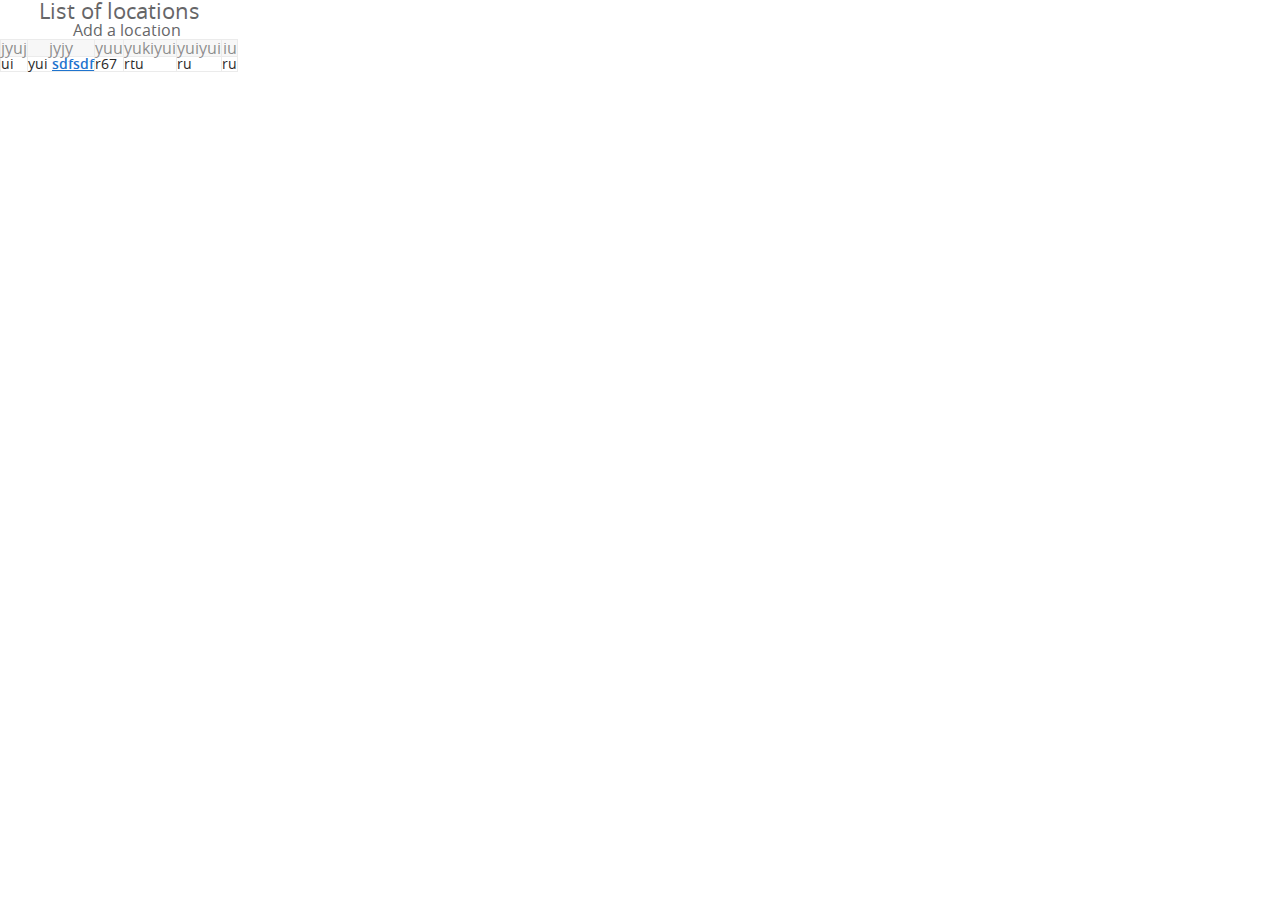
==== commit c2c4beb2: "table styles" ====
--- a/index.html
+++ b/index.html
@@ -9,28 +9,30 @@
 </head>
 <body>
 
-<table>
+<table border="5">
     <caption>
-
+        <h2>List of locations</h2>
+        <a href="#"><i class="icon-add-circular-outlined-button-1"></i> Add a location</a>
     </caption>
     <thead>
         <tr>
-            <th></th>
-            <th></th>
-            <th></th>
-            <th></th>
-            <th></th>
-            <th></th>
+            <th>jyuj</th>
+            <th>jyjy</th>
+            <th>yuu</th>
+            <th>yukiyui</th>
+            <th>yuiyui</th>
+            <th>iu</th>
         </tr>
     </thead>
     <tbody>
         <tr>
-            <td></td>
-            <td></td>
-            <td></td>
-            <td></td>
-            <td></td>
-            <td></td>
+            <td>ui</td>
+            <td>yui
+                <a href="#">sdfsdf</a></td>
+            <td>r67</td>
+            <td>rtu</td>
+            <td>ru</td>
+            <td>ru</td>
         </tr>
     </tbody>
 </table>
--- a/styles/css/style.css
+++ b/styles/css/style.css
@@ -1418,6 +1418,24 @@
 .pl-50 {
   padding-left: 50px; }
 
+table, td, th {
+  border: 1px solid #ebebeb;
+  font-family: "OpenSans Regular"; }
+  table thead, td thead, th thead {
+    background: #f7f7f7;
+    color: rgba(33, 33, 33, 0.5); }
+  table tbody, td tbody, th tbody {
+    font-size: 14px;
+    color: #2a2a2a; }
+    table tbody a, td tbody a, th tbody a {
+      color: #1f74ce;
+      text-decoration: underline;
+      font-size: 14px;
+      font-family: "OpenSans SemiBold";
+      transition: all 0.6s ease-in-out; }
+      table tbody a:hover, td tbody a:hover, th tbody a:hover {
+        color: white; }
+
 .form-group {
   position: relative;
   display: inline-flex;
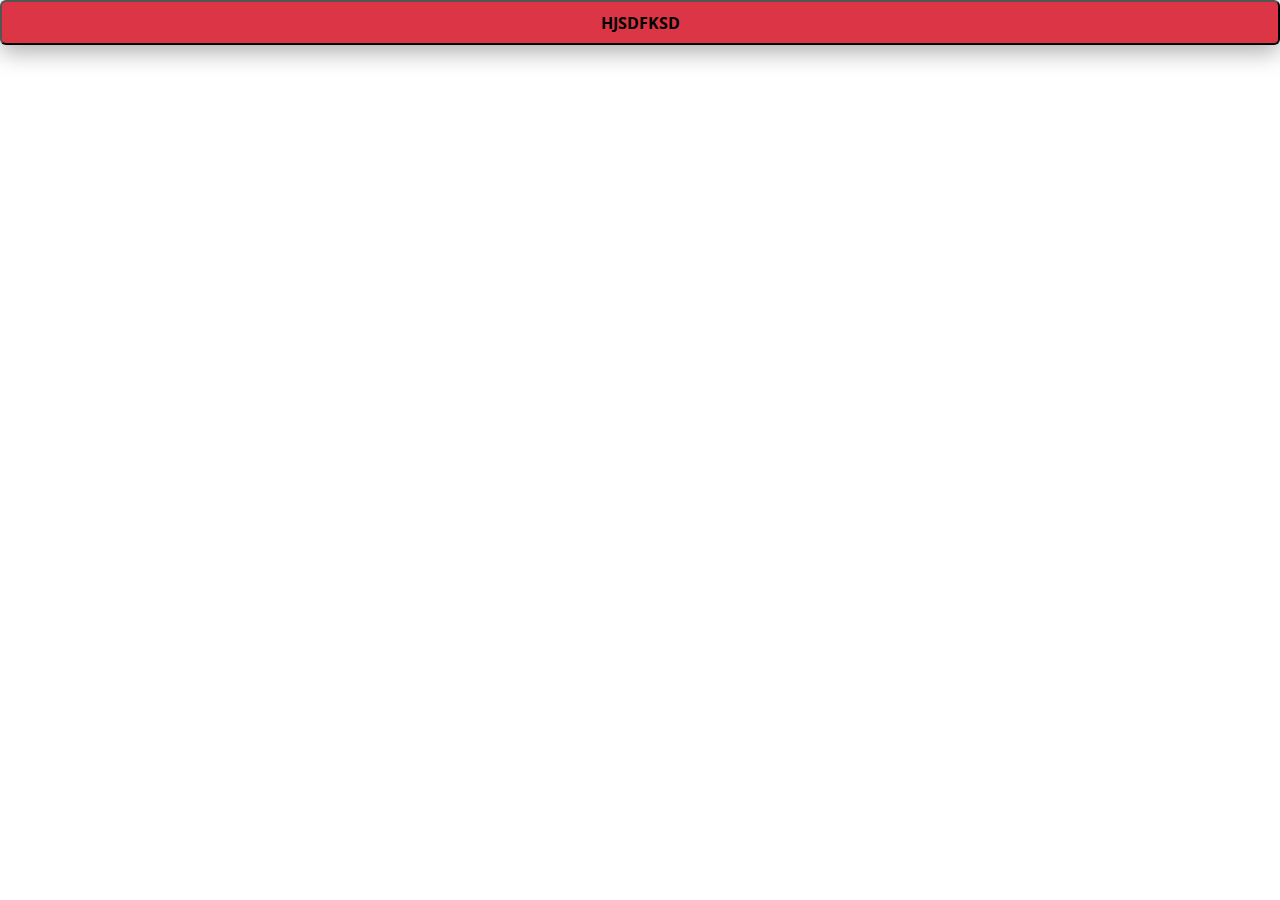
==== commit 1d5506ba: "Sign in Page /responsive" ====
--- a/index.html
+++ b/index.html
@@ -8,15 +8,18 @@
     <link rel="stylesheet" href="styles/css/style.css">
 </head>
 <body>
-
-<table border="5">
+<!--
+<table class="table">
     <caption>
-        <h2>List of locations</h2>
-        <a href="#"><i class="icon-add-circular-outlined-button-1"></i> Add a location</a>
+        <div class="table-caption">
+            <h2 class="title">List of locations</h2>
+            <a href="#"><i class="icon-add-circular-outlined-button-1"></i> Add a location</a>
+        </div>
     </caption>
     <thead>
         <tr>
-            <th>jyuj</th>
+            <th>jyuj
+            </th>
             <th>jyjy</th>
             <th>yuu</th>
             <th>yukiyui</th>
@@ -26,17 +29,43 @@
     </thead>
     <tbody>
         <tr>
-            <td>ui</td>
-            <td>yui
-                <a href="#">sdfsdf</a></td>
-            <td>r67</td>
-            <td>rtu</td>
-            <td>ru</td>
-            <td>ru</td>
+            <td>
+                <p class="tooltip" data-text="one">
+                    btn
+                    <a href="#">link</a>
+                </p>
+                <span class="tooltip-text">
+                    tool
+                   </span>
+            </td>
+            <td>
+                <p class="tooltip" data-text="one">
+                    btn
+                </p>
+                <span class="tooltip-text">
+                    tool
+                   </span>
+            </td>
+            <td>
+                <ul>
+                    <li><a href="#"><i class="icon-pen"></i></a></li>
+                    <li><a href="#"><i class="icon-cancel"></i></a></li>
+                </ul>
+                <span class="tooltip-text">
+                    tool
+                   </span>
+            </td>
+
         </tr>
     </tbody>
-</table>
+</table>-->
 
+
+
+
+
+
+<button class="btn btn-danger">hjsdfksd</button>
 
 
 <script src="js/script.js" ></script>
--- a/styles/css/style.css
+++ b/styles/css/style.css
@@ -35,7 +35,8 @@
 .container {
   margin-left: auto;
   margin-right: auto;
-  max-width: 1326px;
+  max-width: 1330px;
+  width: 100%;
   padding-right: 15px;
   padding-left: 15px; }
 
@@ -57,6 +58,11 @@
   -webkit-box-align: center;
   -ms-flex-align: center;
   align-items: center; }
+
+.content-center {
+  -webkit-box-pack: center;
+  -ms-flex-pack: center;
+  justify-content: center; }
 
 .gradient-border-bottom {
   position: relative; }
@@ -120,14 +126,14 @@
   color: inherit; }
 
 @font-face {
-  font-family: "QRComm-icons";
-  src: url("../../fonts/icomoon/QRComm-icons.eot?9yw7zt");
-  src: url("../../fonts/icomoon/QRComm-icons.eot?9yw7zt#iefix") format("embedded-opentype"), url("../../fonts/icomoon/QRComm-icons.ttf?9yw7zt") format("truetype"), url("../../fonts/icomoon/QRComm-icons.woff?9yw7zt") format("woff"), url("../../fonts/icomoon/QRComm-icons.svg?9yw7zt#QRComm-icons") format("svg");
+  font-family: "icomoon";
+  src: url("../../fonts/icomoon/icomoon.eot?9yw7zt");
+  src: url("../../fonts/icomoon/icomoon.eot?9yw7zt#iefix") format("embedded-opentype"), url("../../fonts/icomoon/icomoon.ttf?9yw7zt") format("truetype"), url("../../fonts/icomoon/icomoon.woff?9yw7zt") format("woff"), url("../../fonts/icomoon/icomoon.svg?9yw7zt#icomoon") format("svg");
   font-weight: normal;
   font-style: normal; }
 [class^="icon-"], [class*=" icon-"] {
   /* use !important to prevent issues with browser extensions that change fonts */
-  font-family: "QRComm-icons" !important;
+  font-family: "icomoon" !important;
   speak: none;
   font-style: normal;
   font-weight: normal;
@@ -164,27 +170,23 @@
   font-size: 16px;
   padding-right: 15px;
   padding-left: 15px; }
+  .btn:hover {
+    box-shadow: 0 6px 24px 0 rgba(0, 0, 0, 0.6); }
   .btn.filled {
     background: #1f74ce;
     border: none;
     color: #ffffff;
     line-height: 45px; }
-    .btn.filled:hover {
-      box-shadow: 0 6px 24px 0 rgba(0, 0, 0, 0.6); }
   .btn.outline {
     background: none;
     border: 1px solid #1f74ce;
     color: #1f74ce;
     line-height: 43px; }
-    .btn.outline:hover {
-      box-shadow: 0 6px 24px 0 rgba(0, 0, 0, 0.6); }
   .btn.link {
     background: #ffffff;
     color: #1f74ce;
     border: none;
     line-height: 45px; }
-    .btn.link:hover {
-      background: rgba(0, 0, 0, 0.08); }
   .btn.disable {
     pointer-events: none;
     background: rgba(0, 0, 0, 0.5);
@@ -192,7 +194,22 @@
   .btn.w-sm {
     max-width: 217px; }
   .btn.w-md {
-    max-width: 337px; }
+    max-width: 335px; }
+
+.btn-info {
+  background: #17A2B8; }
+
+.btn-danger {
+  background: #DC3545; }
+
+.btn-warning {
+  background: #DC3545; }
+
+.btn-success {
+  background: #28A745; }
+
+.btn-dark {
+  background: #343A40; }
 
 .mt-0 {
   margin-top: 0px; }
@@ -1418,28 +1435,83 @@
 .pl-50 {
   padding-left: 50px; }
 
-table, td, th {
-  border: 1px solid #ebebeb;
-  font-family: "OpenSans Regular"; }
-  table thead, td thead, th thead {
-    background: #f7f7f7;
-    color: rgba(33, 33, 33, 0.5); }
-  table tbody, td tbody, th tbody {
-    font-size: 14px;
-    color: #2a2a2a; }
-    table tbody a, td tbody a, th tbody a {
-      color: #1f74ce;
-      text-decoration: underline;
-      font-size: 14px;
-      font-family: "OpenSans SemiBold";
-      transition: all 0.6s ease-in-out; }
-      table tbody a:hover, td tbody a:hover, th tbody a:hover {
-        color: white; }
+.table {
+  table-layout: fixed;
+  font-family: "OpenSans Regular";
+  width: 100%;
+  z-index: 1; }
+  .table th, .table td {
+    border: 1px solid #ebebeb;
+    padding: 25px 25px 25px 30px; }
+
+caption .table-caption {
+  display: -webkit-box;
+  display: -ms-flexbox;
+  display: flex;
+  -webkit-box-pack: justify;
+  -ms-flex-pack: justify;
+  justify-content: space-between;
+  padding: 40px 25px 40px 35px;
+  font-size: 18px; }
+  caption .table-caption .title {
+    font-family: "OpenSans ExtraBold";
+    text-transform: uppercase; }
+  caption .table-caption a {
+    color: #1f74ce;
+    font-family: "OpenSans Bold";
+    transition: all 0.6s ease-in-out; }
+    caption .table-caption a:hover {
+      color: #6aa8e9; }
+    caption .table-caption a i {
+      font-weight: 900; }
+
+thead {
+  background: #f7f7f7;
+  color: rgba(33, 33, 33, 0.5);
+  text-align: center; }
+
+tbody {
+  font-size: 14px;
+  color: #2a2a2a; }
+  tbody td {
+    position: relative; }
+    tbody td .tooltip {
+      text-overflow: ellipsis;
+      white-space: nowrap;
+      overflow: hidden; }
+      tbody td .tooltip a {
+        color: #1f74ce;
+        text-decoration: underline;
+        font-size: 14px;
+        font-family: "OpenSans SemiBold";
+        transition: all 0.6s ease-in-out; }
+        tbody td .tooltip a:hover {
+          color: #6aa8e9; }
+    tbody td .tooltip-text {
+      background: #000000;
+      font-family: "OpenSans Regular";
+      color: white;
+      width: 80%;
+      border-radius: 6px;
+      padding: 10px;
+      opacity: 0;
+      position: absolute;
+      transition: all 0.6s ease-in-out;
+      top: -50%;
+      left: 50%;
+      transform: translate(-50%, 50%);
+      text-align: center; }
+      tbody td .tooltip-text:after {
+        content: '';
+        bottom: -14px;
+        left: 50%;
+        transform: translateX(-50%);
+        border: 7px solid transparent;
+        border-top: 7px solid black;
+        position: absolute; }
 
 .form-group {
-  position: relative;
-  display: inline-flex;
-  flex-wrap: wrap; }
+  position: relative; }
 
 .form-label {
   color: #b7b7b7;
@@ -1452,25 +1524,27 @@
     top: -18px;
     font-size: 14px;
     color: rgba(42, 42, 42, 0.8); }
+  .form-label.label-light {
+    color: rgba(255, 255, 255, 0.5); }
 
 .form-input {
   font-size: 16px;
   font-family: "OpenSans SemiBold";
   color: #666668;
   width: 100%;
-  height: 50px;
+  height: 45px;
   line-height: 49px;
   background-color: transparent;
   border: none;
   border-bottom: 1px solid #e0dfdf;
-  padding: 0 3px; }
+  padding: 0 5px; }
   .form-input:focus {
     outline: none;
     line-height: 48px;
     border-bottom: 2px solid #2a2a2a;
     color: #2a2a2a; }
   .form-input.w-sm {
-    max-width: 337px; }
+    max-width: 335px; }
   .form-input.w-md {
     max-width: 375px; }
   .form-input.floating:focus ~ label {
@@ -1478,6 +1552,8 @@
     font-size: 14px;
     color: rgba(42, 42, 42, 0.8);
     transition: all 0.6s ease-in-out; }
+    .form-input.floating:focus ~ label.label-light {
+      color: #ffffff; }
   .form-input.border-light {
     border-color: rgba(255, 255, 255, 0.6);
     color: rgba(255, 255, 255, 0.5); }
@@ -1552,8 +1628,50 @@
   background-image: -webkit-linear-gradient(-45deg, #1ec2da 0%, #1f85d1 47%, #1f48c8 100%);
   background-image: -ms-linear-gradient(-45deg, #1ec2da 0%, #1f85d1 47%, #1f48c8 100%); }
   .sign-in .logo {
-    max-width: 320px; }
+    max-width: 635px;
+    padding-right: 80px;
+    width: 50%; }
     .sign-in .logo img {
-      width: 100%; }
+      max-width: 100%; }
+  .sign-in .sign-in-form {
+    width: 50%;
+    border-left: 1px solid rgba(255, 255, 255, 0.25);
+    padding: 15px 0 60px 80px; }
+    .sign-in .sign-in-form form {
+      width: 100%;
+      max-width: 335px; }
+      .sign-in .sign-in-form form .form-group {
+        margin-top: 50px;
+        margin-bottom: 45px; }
+        .sign-in .sign-in-form form .form-group:first-child {
+          margin-top: 0; }
+      .sign-in .sign-in-form form .sign-in-btn {
+        margin-top: 10px; }
+
+@media (max-width: 1200px) {
+  .sign-in .logo {
+    padding-right: 40px; }
+  .sign-in .sign-in-form {
+    padding-left: 40px; } }
+@media (max-width: 900px) {
+  .sign-in .wrapper {
+    -ms-flex-wrap: wrap;
+    flex-wrap: wrap;
+    -webkit-box-pack: center;
+    -ms-flex-pack: center;
+    justify-content: center;
+    text-align: center; }
+    .sign-in .wrapper .logo {
+      width: 100%;
+      max-width: 450px;
+      padding: 30px 0;
+      border-bottom: 1px solid rgba(255, 255, 255, 0.25); }
+    .sign-in .wrapper .sign-in-form {
+      -webkit-box-pack: center;
+      -ms-flex-pack: center;
+      justify-content: center;
+      width: 100%;
+      border-left: none;
+      padding: 50px 0 20px; } }
 
 /*# sourceMappingURL=style.css.map */
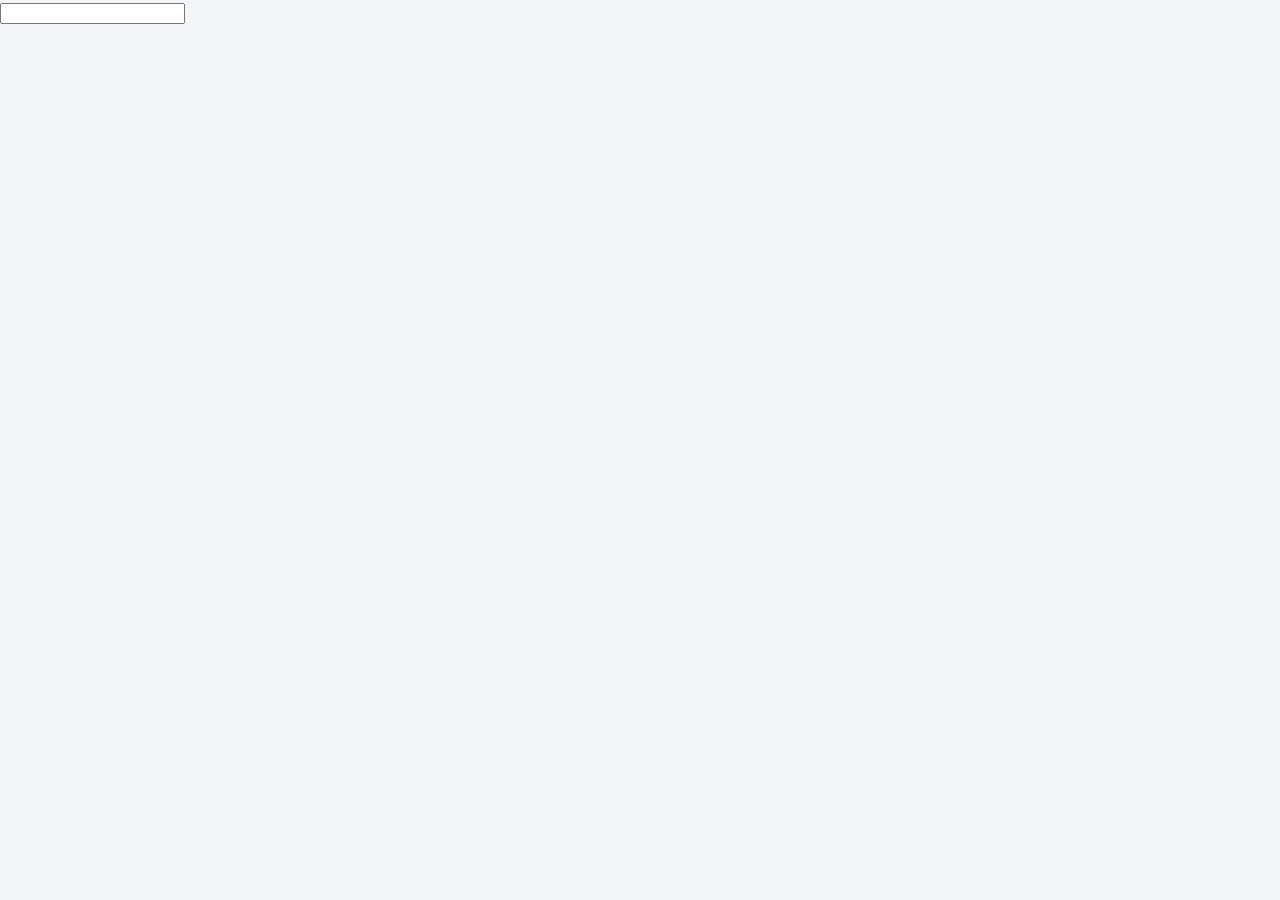
==== commit 1cf45926: "all pages" ====
--- a/index.html
+++ b/index.html
@@ -2,72 +2,29 @@
 <html lang="en">
 <head>
     <meta charset="UTF-8">
-    <title>Title</title>
+    <title>List of location</title>
     <meta charset="utf-8">
     <meta name="viewport" content="width=device-width, initial-scale=1, shrink-to-fit=no">
     <link rel="stylesheet" href="styles/css/style.css">
 </head>
 <body>
-<!--
-<table class="table">
-    <caption>
-        <div class="table-caption">
-            <h2 class="title">List of locations</h2>
-            <a href="#"><i class="icon-add-circular-outlined-button-1"></i> Add a location</a>
-        </div>
-    </caption>
-    <thead>
-        <tr>
-            <th>jyuj
-            </th>
-            <th>jyjy</th>
-            <th>yuu</th>
-            <th>yukiyui</th>
-            <th>yuiyui</th>
-            <th>iu</th>
-        </tr>
-    </thead>
-    <tbody>
-        <tr>
-            <td>
-                <p class="tooltip" data-text="one">
-                    btn
-                    <a href="#">link</a>
-                </p>
-                <span class="tooltip-text">
-                    tool
-                   </span>
-            </td>
-            <td>
-                <p class="tooltip" data-text="one">
-                    btn
-                </p>
-                <span class="tooltip-text">
-                    tool
-                   </span>
-            </td>
-            <td>
-                <ul>
-                    <li><a href="#"><i class="icon-pen"></i></a></li>
-                    <li><a href="#"><i class="icon-cancel"></i></a></li>
-                </ul>
-                <span class="tooltip-text">
-                    tool
-                   </span>
-            </td>
-
-        </tr>
-    </tbody>
-</table>-->
 
 
 
 
+<input data-toggle="datepicker">
+<div data-toggle="datepicker"></div>
 
 
-<button class="btn btn-danger">hjsdfksd</button>
-
-
-<script src="js/script.js" ></script>
+<!--jqueries script-->
+<script src="js/jquery-3.3.1.min.js"></script>
+<!--datepicker-->
+<script src="js/datepicker.min.js"></script>
+<!--select 2 script-->
+<script src="js/select2.min.js"></script>
+<!--main script-->
+<script src="js/script.js"></script>
+</body>
+</html>
 </body>
 </html>--- a/styles/css/style.css
+++ b/styles/css/style.css
@@ -1,4 +1,549 @@
 @charset "UTF-8";
+.select2-container {
+  box-sizing: border-box;
+  display: inline-block;
+  margin: 0;
+  position: relative;
+  vertical-align: middle; }
+  .select2-container .select2-selection--single {
+    box-sizing: border-box;
+    cursor: pointer;
+    display: block;
+    height: 28px;
+    user-select: none;
+    -webkit-user-select: none; }
+    .select2-container .select2-selection--single .select2-selection__rendered {
+      display: block;
+      padding-left: 8px;
+      padding-right: 20px;
+      overflow: hidden;
+      text-overflow: ellipsis;
+      white-space: nowrap; }
+    .select2-container .select2-selection--single .select2-selection__clear {
+      position: relative; }
+  .select2-container[dir="rtl"] .select2-selection--single .select2-selection__rendered {
+    padding-right: 8px;
+    padding-left: 20px; }
+  .select2-container .select2-selection--multiple {
+    box-sizing: border-box;
+    cursor: pointer;
+    display: block;
+    min-height: 32px;
+    user-select: none;
+    -webkit-user-select: none; }
+    .select2-container .select2-selection--multiple .select2-selection__rendered {
+      display: inline-block;
+      overflow: hidden;
+      padding-left: 8px;
+      text-overflow: ellipsis;
+      white-space: nowrap; }
+  .select2-container .select2-search--inline {
+    float: left; }
+    .select2-container .select2-search--inline .select2-search__field {
+      box-sizing: border-box;
+      border: none;
+      font-size: 100%;
+      margin-top: 5px;
+      padding: 0; }
+      .select2-container .select2-search--inline .select2-search__field::-webkit-search-cancel-button {
+        -webkit-appearance: none; }
+
+.select2-dropdown {
+  background-color: white;
+  border: 1px solid #aaa;
+  border-radius: 4px;
+  box-sizing: border-box;
+  display: block;
+  position: absolute;
+  left: -100000px;
+  width: 100%;
+  z-index: 1051; }
+
+.select2-results {
+  display: block; }
+
+.select2-results__options {
+  list-style: none;
+  margin: 0;
+  padding: 0; }
+
+.select2-results__option {
+  padding: 6px;
+  user-select: none;
+  -webkit-user-select: none; }
+  .select2-results__option[aria-selected] {
+    cursor: pointer; }
+
+.select2-container--open .select2-dropdown {
+  left: 0; }
+
+.select2-container--open .select2-dropdown--above {
+  border-bottom: none;
+  border-bottom-left-radius: 0;
+  border-bottom-right-radius: 0; }
+
+.select2-container--open .select2-dropdown--below {
+  border-top: none;
+  border-top-left-radius: 0;
+  border-top-right-radius: 0; }
+
+.select2-search--dropdown {
+  display: block;
+  padding: 4px; }
+  .select2-search--dropdown .select2-search__field {
+    padding: 4px;
+    width: 100%;
+    box-sizing: border-box; }
+    .select2-search--dropdown .select2-search__field::-webkit-search-cancel-button {
+      -webkit-appearance: none; }
+  .select2-search--dropdown.select2-search--hide {
+    display: none; }
+
+.select2-close-mask {
+  border: 0;
+  margin: 0;
+  padding: 0;
+  display: block;
+  position: fixed;
+  left: 0;
+  top: 0;
+  min-height: 100%;
+  min-width: 100%;
+  height: auto;
+  width: auto;
+  opacity: 0;
+  z-index: 99;
+  background-color: #fff;
+  filter: alpha(opacity=0); }
+
+.select2-hidden-accessible {
+  border: 0 !important;
+  clip: rect(0 0 0 0) !important;
+  -webkit-clip-path: inset(50%) !important;
+  clip-path: inset(50%) !important;
+  height: 1px !important;
+  overflow: hidden !important;
+  padding: 0 !important;
+  position: absolute !important;
+  width: 1px !important;
+  white-space: nowrap !important; }
+
+.select2-container--default .select2-selection--single {
+  background-color: #fff;
+  border: 1px solid #aaa;
+  border-radius: 4px; }
+  .select2-container--default .select2-selection--single .select2-selection__rendered {
+    color: #444;
+    line-height: 28px; }
+  .select2-container--default .select2-selection--single .select2-selection__clear {
+    cursor: pointer;
+    float: right;
+    font-weight: bold; }
+  .select2-container--default .select2-selection--single .select2-selection__placeholder {
+    color: #999; }
+  .select2-container--default .select2-selection--single .select2-selection__arrow {
+    height: 26px;
+    position: absolute;
+    top: 1px;
+    right: 1px;
+    width: 20px; }
+    .select2-container--default .select2-selection--single .select2-selection__arrow b {
+      border-color: #888 transparent transparent transparent;
+      border-style: solid;
+      border-width: 5px 4px 0 4px;
+      height: 0;
+      left: 50%;
+      margin-left: -4px;
+      margin-top: -2px;
+      position: absolute;
+      top: 50%;
+      width: 0; }
+.select2-container--default[dir="rtl"] .select2-selection--single .select2-selection__clear {
+  float: left; }
+.select2-container--default[dir="rtl"] .select2-selection--single .select2-selection__arrow {
+  left: 1px;
+  right: auto; }
+.select2-container--default.select2-container--disabled .select2-selection--single {
+  background-color: #eee;
+  cursor: default; }
+  .select2-container--default.select2-container--disabled .select2-selection--single .select2-selection__clear {
+    display: none; }
+.select2-container--default.select2-container--open .select2-selection--single .select2-selection__arrow b {
+  border-color: transparent transparent #888 transparent;
+  border-width: 0 4px 5px 4px; }
+.select2-container--default .select2-selection--multiple {
+  background-color: white;
+  border: 1px solid #aaa;
+  border-radius: 4px;
+  cursor: text; }
+  .select2-container--default .select2-selection--multiple .select2-selection__rendered {
+    box-sizing: border-box;
+    list-style: none;
+    margin: 0;
+    padding: 0 5px;
+    width: 100%; }
+    .select2-container--default .select2-selection--multiple .select2-selection__rendered li {
+      list-style: none; }
+  .select2-container--default .select2-selection--multiple .select2-selection__placeholder {
+    color: #999;
+    margin-top: 5px;
+    float: left; }
+  .select2-container--default .select2-selection--multiple .select2-selection__clear {
+    cursor: pointer;
+    float: right;
+    font-weight: bold;
+    margin-top: 5px;
+    margin-right: 10px; }
+  .select2-container--default .select2-selection--multiple .select2-selection__choice {
+    background-color: #e4e4e4;
+    border: 1px solid #aaa;
+    border-radius: 4px;
+    cursor: default;
+    float: left;
+    margin-right: 5px;
+    margin-top: 5px;
+    padding: 0 5px; }
+  .select2-container--default .select2-selection--multiple .select2-selection__choice__remove {
+    color: #999;
+    cursor: pointer;
+    display: inline-block;
+    font-weight: bold;
+    margin-right: 2px; }
+    .select2-container--default .select2-selection--multiple .select2-selection__choice__remove:hover {
+      color: #333; }
+.select2-container--default[dir="rtl"] .select2-selection--multiple .select2-selection__choice, .select2-container--default[dir="rtl"] .select2-selection--multiple .select2-selection__placeholder, .select2-container--default[dir="rtl"] .select2-selection--multiple .select2-search--inline {
+  float: right; }
+.select2-container--default[dir="rtl"] .select2-selection--multiple .select2-selection__choice {
+  margin-left: 5px;
+  margin-right: auto; }
+.select2-container--default[dir="rtl"] .select2-selection--multiple .select2-selection__choice__remove {
+  margin-left: 2px;
+  margin-right: auto; }
+.select2-container--default.select2-container--focus .select2-selection--multiple {
+  border: solid black 1px;
+  outline: 0; }
+.select2-container--default.select2-container--disabled .select2-selection--multiple {
+  background-color: #eee;
+  cursor: default; }
+.select2-container--default.select2-container--disabled .select2-selection__choice__remove {
+  display: none; }
+.select2-container--default.select2-container--open.select2-container--above .select2-selection--single, .select2-container--default.select2-container--open.select2-container--above .select2-selection--multiple {
+  border-top-left-radius: 0;
+  border-top-right-radius: 0; }
+.select2-container--default.select2-container--open.select2-container--below .select2-selection--single, .select2-container--default.select2-container--open.select2-container--below .select2-selection--multiple {
+  border-bottom-left-radius: 0;
+  border-bottom-right-radius: 0; }
+.select2-container--default .select2-search--dropdown .select2-search__field {
+  border: 1px solid #aaa; }
+.select2-container--default .select2-search--inline .select2-search__field {
+  background: transparent;
+  border: none;
+  outline: 0;
+  box-shadow: none;
+  -webkit-appearance: textfield; }
+.select2-container--default .select2-results > .select2-results__options {
+  max-height: 200px;
+  overflow-y: auto; }
+.select2-container--default .select2-results__option[role=group] {
+  padding: 0; }
+.select2-container--default .select2-results__option[aria-disabled=true] {
+  color: #999; }
+.select2-container--default .select2-results__option[aria-selected=true] {
+  background-color: #ddd; }
+.select2-container--default .select2-results__option .select2-results__option {
+  padding-left: 1em; }
+  .select2-container--default .select2-results__option .select2-results__option .select2-results__group {
+    padding-left: 0; }
+  .select2-container--default .select2-results__option .select2-results__option .select2-results__option {
+    margin-left: -1em;
+    padding-left: 2em; }
+    .select2-container--default .select2-results__option .select2-results__option .select2-results__option .select2-results__option {
+      margin-left: -2em;
+      padding-left: 3em; }
+      .select2-container--default .select2-results__option .select2-results__option .select2-results__option .select2-results__option .select2-results__option {
+        margin-left: -3em;
+        padding-left: 4em; }
+        .select2-container--default .select2-results__option .select2-results__option .select2-results__option .select2-results__option .select2-results__option .select2-results__option {
+          margin-left: -4em;
+          padding-left: 5em; }
+          .select2-container--default .select2-results__option .select2-results__option .select2-results__option .select2-results__option .select2-results__option .select2-results__option .select2-results__option {
+            margin-left: -5em;
+            padding-left: 6em; }
+.select2-container--default .select2-results__option--highlighted[aria-selected] {
+  background-color: #5897fb;
+  color: white; }
+.select2-container--default .select2-results__group {
+  cursor: default;
+  display: block;
+  padding: 6px; }
+
+.select2-container--classic .select2-selection--single {
+  background-color: #f7f7f7;
+  border: 1px solid #aaa;
+  border-radius: 4px;
+  outline: 0;
+  background-image: -webkit-linear-gradient(top, white 50%, #eeeeee 100%);
+  background-image: -o-linear-gradient(top, white 50%, #eeeeee 100%);
+  background-image: linear-gradient(to bottom, white 50%, #eeeeee 100%);
+  background-repeat: repeat-x;
+  filter: progid:DXImageTransform.Microsoft.gradient(startColorstr='#FFFFFFFF', endColorstr='#FFEEEEEE', GradientType=0); }
+  .select2-container--classic .select2-selection--single:focus {
+    border: 1px solid #5897fb; }
+  .select2-container--classic .select2-selection--single .select2-selection__rendered {
+    color: #444;
+    line-height: 28px; }
+  .select2-container--classic .select2-selection--single .select2-selection__clear {
+    cursor: pointer;
+    float: right;
+    font-weight: bold;
+    margin-right: 10px; }
+  .select2-container--classic .select2-selection--single .select2-selection__placeholder {
+    color: #999; }
+  .select2-container--classic .select2-selection--single .select2-selection__arrow {
+    background-color: #ddd;
+    border: none;
+    border-left: 1px solid #aaa;
+    border-top-right-radius: 4px;
+    border-bottom-right-radius: 4px;
+    height: 26px;
+    position: absolute;
+    top: 1px;
+    right: 1px;
+    width: 20px;
+    background-image: -webkit-linear-gradient(top, #eeeeee 50%, #cccccc 100%);
+    background-image: -o-linear-gradient(top, #eeeeee 50%, #cccccc 100%);
+    background-image: linear-gradient(to bottom, #eeeeee 50%, #cccccc 100%);
+    background-repeat: repeat-x;
+    filter: progid:DXImageTransform.Microsoft.gradient(startColorstr='#FFEEEEEE', endColorstr='#FFCCCCCC', GradientType=0); }
+    .select2-container--classic .select2-selection--single .select2-selection__arrow b {
+      border-color: #888 transparent transparent transparent;
+      border-style: solid;
+      border-width: 5px 4px 0 4px;
+      height: 0;
+      left: 50%;
+      margin-left: -4px;
+      margin-top: -2px;
+      position: absolute;
+      top: 50%;
+      width: 0; }
+.select2-container--classic[dir="rtl"] .select2-selection--single .select2-selection__clear {
+  float: left; }
+.select2-container--classic[dir="rtl"] .select2-selection--single .select2-selection__arrow {
+  border: none;
+  border-right: 1px solid #aaa;
+  border-radius: 0;
+  border-top-left-radius: 4px;
+  border-bottom-left-radius: 4px;
+  left: 1px;
+  right: auto; }
+.select2-container--classic.select2-container--open .select2-selection--single {
+  border: 1px solid #5897fb; }
+  .select2-container--classic.select2-container--open .select2-selection--single .select2-selection__arrow {
+    background: transparent;
+    border: none; }
+    .select2-container--classic.select2-container--open .select2-selection--single .select2-selection__arrow b {
+      border-color: transparent transparent #888 transparent;
+      border-width: 0 4px 5px 4px; }
+.select2-container--classic.select2-container--open.select2-container--above .select2-selection--single {
+  border-top: none;
+  border-top-left-radius: 0;
+  border-top-right-radius: 0;
+  background-image: -webkit-linear-gradient(top, white 0%, #eeeeee 50%);
+  background-image: -o-linear-gradient(top, white 0%, #eeeeee 50%);
+  background-image: linear-gradient(to bottom, white 0%, #eeeeee 50%);
+  background-repeat: repeat-x;
+  filter: progid:DXImageTransform.Microsoft.gradient(startColorstr='#FFFFFFFF', endColorstr='#FFEEEEEE', GradientType=0); }
+.select2-container--classic.select2-container--open.select2-container--below .select2-selection--single {
+  border-bottom: none;
+  border-bottom-left-radius: 0;
+  border-bottom-right-radius: 0;
+  background-image: -webkit-linear-gradient(top, #eeeeee 50%, white 100%);
+  background-image: -o-linear-gradient(top, #eeeeee 50%, white 100%);
+  background-image: linear-gradient(to bottom, #eeeeee 50%, white 100%);
+  background-repeat: repeat-x;
+  filter: progid:DXImageTransform.Microsoft.gradient(startColorstr='#FFEEEEEE', endColorstr='#FFFFFFFF', GradientType=0); }
+.select2-container--classic .select2-selection--multiple {
+  background-color: white;
+  border: 1px solid #aaa;
+  border-radius: 4px;
+  cursor: text;
+  outline: 0; }
+  .select2-container--classic .select2-selection--multiple:focus {
+    border: 1px solid #5897fb; }
+  .select2-container--classic .select2-selection--multiple .select2-selection__rendered {
+    list-style: none;
+    margin: 0;
+    padding: 0 5px; }
+  .select2-container--classic .select2-selection--multiple .select2-selection__clear {
+    display: none; }
+  .select2-container--classic .select2-selection--multiple .select2-selection__choice {
+    background-color: #e4e4e4;
+    border: 1px solid #aaa;
+    border-radius: 4px;
+    cursor: default;
+    float: left;
+    margin-right: 5px;
+    margin-top: 5px;
+    padding: 0 5px; }
+  .select2-container--classic .select2-selection--multiple .select2-selection__choice__remove {
+    color: #888;
+    cursor: pointer;
+    display: inline-block;
+    font-weight: bold;
+    margin-right: 2px; }
+    .select2-container--classic .select2-selection--multiple .select2-selection__choice__remove:hover {
+      color: #555; }
+.select2-container--classic[dir="rtl"] .select2-selection--multiple .select2-selection__choice {
+  float: right;
+  margin-left: 5px;
+  margin-right: auto; }
+.select2-container--classic[dir="rtl"] .select2-selection--multiple .select2-selection__choice__remove {
+  margin-left: 2px;
+  margin-right: auto; }
+.select2-container--classic.select2-container--open .select2-selection--multiple {
+  border: 1px solid #5897fb; }
+.select2-container--classic.select2-container--open.select2-container--above .select2-selection--multiple {
+  border-top: none;
+  border-top-left-radius: 0;
+  border-top-right-radius: 0; }
+.select2-container--classic.select2-container--open.select2-container--below .select2-selection--multiple {
+  border-bottom: none;
+  border-bottom-left-radius: 0;
+  border-bottom-right-radius: 0; }
+.select2-container--classic .select2-search--dropdown .select2-search__field {
+  border: 1px solid #aaa;
+  outline: 0; }
+.select2-container--classic .select2-search--inline .select2-search__field {
+  outline: 0;
+  box-shadow: none; }
+.select2-container--classic .select2-dropdown {
+  background-color: white;
+  border: 1px solid transparent; }
+.select2-container--classic .select2-dropdown--above {
+  border-bottom: none; }
+.select2-container--classic .select2-dropdown--below {
+  border-top: none; }
+.select2-container--classic .select2-results > .select2-results__options {
+  max-height: 200px;
+  overflow-y: auto; }
+.select2-container--classic .select2-results__option[role=group] {
+  padding: 0; }
+.select2-container--classic .select2-results__option[aria-disabled=true] {
+  color: grey; }
+.select2-container--classic .select2-results__option--highlighted[aria-selected] {
+  background-color: #3875d7;
+  color: white; }
+.select2-container--classic .select2-results__group {
+  cursor: default;
+  display: block;
+  padding: 6px; }
+.select2-container--classic.select2-container--open .select2-dropdown {
+  border-color: #5897fb; }
+
+.datepicker-container {
+  background-color: #fff;
+  direction: ltr;
+  font-size: 12px;
+  left: 0;
+  line-height: 30px;
+  position: fixed;
+  top: 0;
+  touch-action: none;
+  user-select: none;
+  width: 210px;
+  z-index: -1;
+  -webkit-tap-highlight-color: transparent;
+  -webkit-touch-callout: none; }
+  .datepicker-container::before, .datepicker-container::after {
+    border: 5px solid transparent;
+    content: " ";
+    display: block;
+    height: 0;
+    position: absolute;
+    width: 0; }
+.datepicker-dropdown {
+  border: 1px solid #ccc;
+  box-shadow: 0 3px 6px #ccc;
+  box-sizing: content-box;
+  position: absolute;
+  z-index: 1; }
+.datepicker-inline {
+  position: static; }
+.datepicker-top-left, .datepicker-top-right {
+  border-top-color: #39f; }
+  .datepicker-top-left::before, .datepicker-top-left::after, .datepicker-top-right::before, .datepicker-top-right::after {
+    border-top: 0;
+    left: 10px;
+    top: -5px; }
+  .datepicker-top-left::before, .datepicker-top-right::before {
+    border-bottom-color: #39f; }
+  .datepicker-top-left::after, .datepicker-top-right::after {
+    border-bottom-color: #fff;
+    top: -4px; }
+.datepicker-bottom-left, .datepicker-bottom-right {
+  border-bottom-color: #39f; }
+  .datepicker-bottom-left::before, .datepicker-bottom-left::after, .datepicker-bottom-right::before, .datepicker-bottom-right::after {
+    border-bottom: 0;
+    bottom: -5px;
+    left: 10px; }
+  .datepicker-bottom-left::before, .datepicker-bottom-right::before {
+    border-top-color: #39f; }
+  .datepicker-bottom-left::after, .datepicker-bottom-right::after {
+    border-top-color: #fff;
+    bottom: -4px; }
+.datepicker-top-right::before, .datepicker-top-right::after, .datepicker-bottom-right::before, .datepicker-bottom-right::after {
+  left: auto;
+  right: 10px; }
+.datepicker-panel > ul {
+  margin: 0;
+  padding: 0;
+  width: 102%; }
+  .datepicker-panel > ul::before, .datepicker-panel > ul::after {
+    content: " ";
+    display: table; }
+  .datepicker-panel > ul::after {
+    clear: both; }
+  .datepicker-panel > ul > li {
+    background-color: #fff;
+    cursor: pointer;
+    float: left;
+    height: 30px;
+    list-style: none;
+    margin: 0;
+    padding: 0;
+    text-align: center;
+    width: 30px; }
+    .datepicker-panel > ul > li:hover {
+      background-color: #e5f2ff; }
+    .datepicker-panel > ul > li.muted, .datepicker-panel > ul > li.muted:hover {
+      color: #999; }
+    .datepicker-panel > ul > li.highlighted {
+      background-color: #e5f2ff; }
+      .datepicker-panel > ul > li.highlighted:hover {
+        background-color: #cce5ff; }
+    .datepicker-panel > ul > li.picked, .datepicker-panel > ul > li.picked:hover {
+      color: #39f; }
+    .datepicker-panel > ul > li.disabled, .datepicker-panel > ul > li.disabled:hover {
+      background-color: #fff;
+      color: #ccc;
+      cursor: default; }
+      .datepicker-panel > ul > li.disabled.highlighted, .datepicker-panel > ul > li.disabled:hover.highlighted {
+        background-color: #e5f2ff; }
+    .datepicker-panel > ul > li[data-view="years prev"], .datepicker-panel > ul > li[data-view="year prev"], .datepicker-panel > ul > li[data-view="month prev"], .datepicker-panel > ul > li[data-view="years next"], .datepicker-panel > ul > li[data-view="year next"], .datepicker-panel > ul > li[data-view="month next"], .datepicker-panel > ul > li[data-view="next"] {
+      font-size: 18px; }
+    .datepicker-panel > ul > li[data-view="years current"], .datepicker-panel > ul > li[data-view="year current"], .datepicker-panel > ul > li[data-view="month current"] {
+      width: 150px; }
+  .datepicker-panel > ul[data-view="years"] > li, .datepicker-panel > ul[data-view="months"] > li {
+    height: 52.5px;
+    line-height: 52.5px;
+    width: 52.5px; }
+  .datepicker-panel > ul[data-view="week"] > li,
+  .datepicker-panel > ul[data-view="week"] > li:hover {
+    background-color: #fff;
+    cursor: default; }
+.datepicker-hide {
+  display: none; }
+
 @font-face {
   font-family: "OpenSans Regular";
   font-style: normal;
@@ -26,17 +571,17 @@
 body {
   margin: 0;
   padding: 0;
-  line-height: 1;
-  box-sizing: border-box;
+  line-height: 1.5;
   font-size: 16px;
   font-family: "OpenSans SemiBold";
-  color: #666668; }
+  color: #666668;
+  background: #f3f6f8; }
 
 .container {
   margin-left: auto;
   margin-right: auto;
+  width: 100%;
   max-width: 1330px;
-  width: 100%;
   padding-right: 15px;
   padding-left: 15px; }
 
@@ -45,6 +590,11 @@
   display: -ms-flexbox;
   display: flex; }
 
+.inline-flex {
+  display: -webkit-inline-box;
+  display: -ms-inline-flexbox;
+  display: inline-flex; }
+
 .flex-wrap {
   -ms-flex-wrap: wrap;
   flex-wrap: wrap; }
@@ -64,9 +614,20 @@
   -ms-flex-pack: center;
   justify-content: center; }
 
-.gradient-border-bottom {
+.content-end {
+  -webkit-box-pack: end;
+  -ms-flex-pack: end;
+  justify-content: flex-end; }
+
+.hide {
+  display: none; }
+
+.full-width {
+  width: 100%; }
+
+.border-bottom-primary {
   position: relative; }
-  .gradient-border-bottom:after {
+  .border-bottom-primary:after {
     content: '';
     background-image: -moz-linear-gradient(0deg, #1ec2da 0%, #1f85d1 47%, #1f48c8 100%);
     background-image: -webkit-linear-gradient(0deg, #1ec2da 0%, #1f85d1 47%, #1f48c8 100%);
@@ -78,18 +639,37 @@
     left: 0;
     width: 100%; }
 
+.border-bottom-secondary {
+  border-bottom: 1px solid rgba(42, 42, 42, 0.1); }
+
 .rounded-box-with-shadow {
   border-radius: 6px;
   box-shadow: -1px 0px 8px 0px rgba(0, 0, 0, 0.1); }
 
-.links li a {
-  color: rgba(42, 42, 42, 0.8); }
-.links li.active {
-  color: #1f88d2;
-  background: #def2ff; }
+.bg-white {
+  background: #ffffff; }
+
+.change-icons {
+  display: -webkit-inline-box;
+  display: -ms-inline-flexbox;
+  display: inline-flex; }
+  .change-icons li {
+    padding: 0 15px;
+    border-right: 1px solid #ebebeb; }
+    .change-icons li:first-child {
+      padding-left: 0; }
+    .change-icons li:last-child {
+      padding-right: 0;
+      border-right: none; }
+    .change-icons li a {
+      color: rgba(33, 33, 33, 0.5);
+      font-size: 16px;
+      transition: all 0.2s ease-in-out; }
+      .change-icons li a:hover {
+        color: #212121; }
 
 * {
-  box-sizing: inherit; }
+  box-sizing: border-box; }
 
 html, div, span, applet, object, iframe, h1, h2, h3, h4, h5, h6, p, blockquote, pre, a, abbr, acronym, address, big, cite, code, del, dfn, em, img, ins, kbd, q, s, samp, small, strike, strong, sub, sup, tt, var, b, u, i, center, dl, dt, dd, ol, ul, li, fieldset, form, label, legend, table, caption, tbody, tfoot, thead, tr, th, td, article, aside, canvas, details, embed, figure, figcaption, footer, header, hgroup, menu, nav, output, ruby, section, summary, time, mark, audio, video {
   margin: 0;
@@ -211,6 +791,47 @@
 .btn-dark {
   background: #343A40; }
 
+.form-group .select2.select2-container {
+  z-index: 0;
+  width: 100% !important; }
+  .form-group .select2.select2-container:after {
+    content: '\e901';
+    position: absolute;
+    font-family: icomoon;
+    color: #666668;
+    right: 10px;
+    bottom: 20px;
+    font-size: 7px;
+    z-index: -1; }
+  .form-group .select2.select2-container .select2-selection {
+    width: 100%;
+    height: 50px;
+    line-height: 49px;
+    background-color: transparent;
+    border: none;
+    border-bottom: 1px solid #e0dfdf;
+    padding: 0 5px;
+    border-radius: 0; }
+    .form-group .select2.select2-container .select2-selection.select2-selection--single .select2-selection__rendered {
+      line-height: inherit;
+      color: #666668;
+      padding-right: 0;
+      padding-left: 0; }
+    .form-group .select2.select2-container .select2-selection:focus {
+      outline: none; }
+    .form-group .select2.select2-container .select2-selection .select2-selection__arrow {
+      display: none; }
+
+.select2-container--default .select2-results .select2-results__options li:first-child {
+  padding: 0; }
+.select2-container--default .select2-results__option--highlighted[aria-selected] {
+  background: #1f74ce;
+  color: #ffffff;
+  font-size: 16px;
+  transition: all 0.2s ease-in-out; }
+  .select2-container--default .select2-results__option--highlighted[aria-selected]:hover {
+    background: rgba(31, 116, 206, 0.8); }
+
 .mt-0 {
   margin-top: 0px; }
 
@@ -823,6 +1444,126 @@
 .ml-50 {
   margin-left: 50px; }
 
+.mt-51 {
+  margin-top: 51px; }
+
+.mb-51 {
+  margin-bottom: 51px; }
+
+.mr-51 {
+  margin-right: 51px; }
+
+.ml-51 {
+  margin-left: 51px; }
+
+.mt-52 {
+  margin-top: 52px; }
+
+.mb-52 {
+  margin-bottom: 52px; }
+
+.mr-52 {
+  margin-right: 52px; }
+
+.ml-52 {
+  margin-left: 52px; }
+
+.mt-53 {
+  margin-top: 53px; }
+
+.mb-53 {
+  margin-bottom: 53px; }
+
+.mr-53 {
+  margin-right: 53px; }
+
+.ml-53 {
+  margin-left: 53px; }
+
+.mt-54 {
+  margin-top: 54px; }
+
+.mb-54 {
+  margin-bottom: 54px; }
+
+.mr-54 {
+  margin-right: 54px; }
+
+.ml-54 {
+  margin-left: 54px; }
+
+.mt-55 {
+  margin-top: 55px; }
+
+.mb-55 {
+  margin-bottom: 55px; }
+
+.mr-55 {
+  margin-right: 55px; }
+
+.ml-55 {
+  margin-left: 55px; }
+
+.mt-56 {
+  margin-top: 56px; }
+
+.mb-56 {
+  margin-bottom: 56px; }
+
+.mr-56 {
+  margin-right: 56px; }
+
+.ml-56 {
+  margin-left: 56px; }
+
+.mt-57 {
+  margin-top: 57px; }
+
+.mb-57 {
+  margin-bottom: 57px; }
+
+.mr-57 {
+  margin-right: 57px; }
+
+.ml-57 {
+  margin-left: 57px; }
+
+.mt-58 {
+  margin-top: 58px; }
+
+.mb-58 {
+  margin-bottom: 58px; }
+
+.mr-58 {
+  margin-right: 58px; }
+
+.ml-58 {
+  margin-left: 58px; }
+
+.mt-59 {
+  margin-top: 59px; }
+
+.mb-59 {
+  margin-bottom: 59px; }
+
+.mr-59 {
+  margin-right: 59px; }
+
+.ml-59 {
+  margin-left: 59px; }
+
+.mt-60 {
+  margin-top: 60px; }
+
+.mb-60 {
+  margin-bottom: 60px; }
+
+.mr-60 {
+  margin-right: 60px; }
+
+.ml-60 {
+  margin-left: 60px; }
+
 .pt-0 {
   padding-top: 0px; }
 
@@ -1434,97 +2175,207 @@
 
 .pl-50 {
   padding-left: 50px; }
+
+.pt-51 {
+  padding-top: 51px; }
+
+.pb-51 {
+  padding-bottom: 51px; }
+
+.pr-51 {
+  padding-right: 51px; }
+
+.pl-51 {
+  padding-left: 51px; }
+
+.pt-52 {
+  padding-top: 52px; }
+
+.pb-52 {
+  padding-bottom: 52px; }
+
+.pr-52 {
+  padding-right: 52px; }
+
+.pl-52 {
+  padding-left: 52px; }
+
+.pt-53 {
+  padding-top: 53px; }
+
+.pb-53 {
+  padding-bottom: 53px; }
+
+.pr-53 {
+  padding-right: 53px; }
+
+.pl-53 {
+  padding-left: 53px; }
+
+.pt-54 {
+  padding-top: 54px; }
+
+.pb-54 {
+  padding-bottom: 54px; }
+
+.pr-54 {
+  padding-right: 54px; }
+
+.pl-54 {
+  padding-left: 54px; }
+
+.pt-55 {
+  padding-top: 55px; }
+
+.pb-55 {
+  padding-bottom: 55px; }
+
+.pr-55 {
+  padding-right: 55px; }
+
+.pl-55 {
+  padding-left: 55px; }
+
+.pt-56 {
+  padding-top: 56px; }
+
+.pb-56 {
+  padding-bottom: 56px; }
+
+.pr-56 {
+  padding-right: 56px; }
+
+.pl-56 {
+  padding-left: 56px; }
+
+.pt-57 {
+  padding-top: 57px; }
+
+.pb-57 {
+  padding-bottom: 57px; }
+
+.pr-57 {
+  padding-right: 57px; }
+
+.pl-57 {
+  padding-left: 57px; }
+
+.pt-58 {
+  padding-top: 58px; }
+
+.pb-58 {
+  padding-bottom: 58px; }
+
+.pr-58 {
+  padding-right: 58px; }
+
+.pl-58 {
+  padding-left: 58px; }
+
+.pt-59 {
+  padding-top: 59px; }
+
+.pb-59 {
+  padding-bottom: 59px; }
+
+.pr-59 {
+  padding-right: 59px; }
+
+.pl-59 {
+  padding-left: 59px; }
+
+.pt-60 {
+  padding-top: 60px; }
+
+.pb-60 {
+  padding-bottom: 60px; }
+
+.pr-60 {
+  padding-right: 60px; }
+
+.pl-60 {
+  padding-left: 60px; }
 
 .table {
   table-layout: fixed;
   font-family: "OpenSans Regular";
-  width: 100%;
-  z-index: 1; }
+  width: 100%; }
   .table th, .table td {
     border: 1px solid #ebebeb;
-    padding: 25px 25px 25px 30px; }
-
-caption .table-caption {
-  display: -webkit-box;
-  display: -ms-flexbox;
-  display: flex;
-  -webkit-box-pack: justify;
-  -ms-flex-pack: justify;
-  justify-content: space-between;
-  padding: 40px 25px 40px 35px;
-  font-size: 18px; }
-  caption .table-caption .title {
-    font-family: "OpenSans ExtraBold";
-    text-transform: uppercase; }
-  caption .table-caption a {
-    color: #1f74ce;
-    font-family: "OpenSans Bold";
-    transition: all 0.6s ease-in-out; }
-    caption .table-caption a:hover {
-      color: #6aa8e9; }
-    caption .table-caption a i {
-      font-weight: 900; }
+    padding: 25px 10px;
+    text-align: center; }
 
 thead {
   background: #f7f7f7;
-  color: rgba(33, 33, 33, 0.5);
-  text-align: center; }
+  color: rgba(33, 33, 33, 0.5); }
 
 tbody {
   font-size: 14px;
   color: #2a2a2a; }
-  tbody td {
+  tbody td .tool {
     position: relative; }
-    tbody td .tooltip {
+    tbody td .tool .tooltip {
       text-overflow: ellipsis;
       white-space: nowrap;
-      overflow: hidden; }
-      tbody td .tooltip a {
+      overflow: hidden;
+      color: #2a2a2a;
+      font-family: "OpenSans Regular"; }
+      tbody td .tool .tooltip a {
         color: #1f74ce;
-        text-decoration: underline;
         font-size: 14px;
         font-family: "OpenSans SemiBold";
-        transition: all 0.6s ease-in-out; }
-        tbody td .tooltip a:hover {
+        transition: all 0.6s ease-in-out;
+        text-decoration: underline; }
+        tbody td .tool .tooltip a:hover {
           color: #6aa8e9; }
-    tbody td .tooltip-text {
+    tbody td .tool .tooltip-text {
       background: #000000;
       font-family: "OpenSans Regular";
+      font-size: 12px;
+      text-align: center;
+      padding: 10px;
+      line-height: 15px;
+      border-radius: 6px;
       color: white;
-      width: 80%;
-      border-radius: 6px;
-      padding: 10px;
-      opacity: 0;
       position: absolute;
-      transition: all 0.6s ease-in-out;
-      top: -50%;
+      width: 150px;
+      bottom: 30px;
       left: 50%;
-      transform: translate(-50%, 50%);
-      text-align: center; }
-      tbody td .tooltip-text:after {
+      transform: translateX(-50%);
+      box-sizing: border-box;
+      transition: all 0.2s ease-in-out;
+      visibility: hidden;
+      opacity: 0; }
+      tbody td .tool .tooltip-text:after {
         content: '';
-        bottom: -14px;
+        bottom: 0;
         left: 50%;
-        transform: translateX(-50%);
-        border: 7px solid transparent;
-        border-top: 7px solid black;
-        position: absolute; }
+        transform: translate(-50%, 100%);
+        border: 8px solid transparent;
+        border-top-color: black;
+        position: absolute;
+        transition: all 0.2s ease-in-out;
+        visibility: visible;
+        opacity: 1; }
+    tbody td .tool:hover .tooltip-text {
+      visibility: visible;
+      opacity: 1; }
 
 .form-group {
   position: relative; }
 
-.form-label {
+.label {
   color: #b7b7b7;
   pointer-events: none;
-  transition: all 0.6s ease-in-out;
   position: absolute;
   left: 5px;
   top: 15px; }
-  .form-label.floating {
+  .label.floating {
+    transition: all 0.2s ease-in-out;
     top: -18px;
     font-size: 14px;
     color: rgba(42, 42, 42, 0.8); }
-  .form-label.label-light {
+  .label.label-light {
     color: rgba(255, 255, 255, 0.5); }
 
 .form-input {
@@ -1532,7 +2383,7 @@
   font-family: "OpenSans SemiBold";
   color: #666668;
   width: 100%;
-  height: 45px;
+  height: 50px;
   line-height: 49px;
   background-color: transparent;
   border: none;
@@ -1562,22 +2413,21 @@
       color: #ffffff; }
 
 .form-textarea {
-  overflow: hidden;
   resize: none;
   font-family: "OpenSans SemiBold";
   font-size: 16px;
   color: #2a2a2a;
-  background: none;
-  border: 1px solid #b7b7b7;
   padding: 18px;
+  line-height: 20px;
   border-radius: 4px;
-  height: 140px;
+  min-height: 160px;
   width: 100%; }
   .form-textarea:focus {
     border-color: #2a2a2a;
     outline: none; }
   .form-textarea::-webkit-input-placeholder {
-    color: #666668; }
+    color: #666668;
+    font-family: "OpenSans SemiBold"; }
   .form-textarea:-moz-placeholder {
     /* Firefox 18- */
     color: #666668; }
@@ -1587,6 +2437,22 @@
   .form-textarea:-ms-input-placeholder {
     color: #666668; }
 
+.file-upload {
+  width: 100%; }
+  .file-upload label {
+    display: inline-block;
+    color: #4c90d8;
+    width: 110px;
+    height: 110px;
+    border: 2px solid rgba(31, 116, 206, 0.8);
+    line-height: 106px;
+    text-align: center;
+    cursor: pointer;
+    transition: all 0.6s ease-in-out; }
+    .file-upload label:hover {
+      color: "OpenSans SemiBold";
+      box-shadow: 0 2px 4px 0 rgba(0, 0, 0, 0.6); }
+
 .text-center {
   text-align: center; }
 
@@ -1598,23 +2464,46 @@
   font-size: 12px;
   font-family: "OpenSans Regular"; }
 
+.ellipsis {
+  text-overflow: ellipsis;
+  white-space: nowrap;
+  overflow: hidden; }
+
 h6 {
-  font-size: 14px; }
+  font-size: 14px;
+  font-family: "OpenSans ExtraBold";
+  text-transform: uppercase;
+  color: #666668; }
 
 h5 {
-  font-size: 16px; }
+  font-size: 16px;
+  font-family: "OpenSans ExtraBold";
+  text-transform: uppercase;
+  color: #666668; }
 
 h4 {
-  font-size: 18px; }
+  font-size: 18px;
+  font-family: "OpenSans ExtraBold";
+  text-transform: uppercase;
+  color: #666668; }
 
 h3 {
-  font-size: 20px; }
+  font-size: 20px;
+  font-family: "OpenSans ExtraBold";
+  text-transform: uppercase;
+  color: #666668; }
 
 h2 {
-  font-size: 22px; }
+  font-size: 22px;
+  font-family: "OpenSans ExtraBold";
+  text-transform: uppercase;
+  color: #666668; }
 
 h1 {
-  font-size: 30px; }
+  font-size: 30px;
+  font-family: "OpenSans ExtraBold";
+  text-transform: uppercase;
+  color: #666668; }
 
 .sign-in {
   display: -webkit-box;
@@ -1627,11 +2516,11 @@
   background-image: -moz-linear-gradient(-45deg, #1ec2da 0%, #1f85d1 47%, #1f48c8 100%);
   background-image: -webkit-linear-gradient(-45deg, #1ec2da 0%, #1f85d1 47%, #1f48c8 100%);
   background-image: -ms-linear-gradient(-45deg, #1ec2da 0%, #1f85d1 47%, #1f48c8 100%); }
-  .sign-in .logo {
+  .sign-in .signIn-logo {
     max-width: 635px;
     padding-right: 80px;
     width: 50%; }
-    .sign-in .logo img {
+    .sign-in .signIn-logo img {
       max-width: 100%; }
   .sign-in .sign-in-form {
     width: 50%;
@@ -1648,8 +2537,103 @@
       .sign-in .sign-in-form form .sign-in-btn {
         margin-top: 10px; }
 
+.table th:first-child, .table td:first-child {
+  width: 23.5%; }
+.table th:nth-child(2), .table td:nth-child(2) {
+  width: 17.5%; }
+.table th:nth-child(3), .table td:nth-child(3) {
+  width: 16%; }
+.table th:nth-child(4), .table td:nth-child(4) {
+  width: 20%; }
+.table th:nth-child(5), .table td:nth-child(5) {
+  width: 13%; }
+.table th:nth-child(6), .table td:nth-child(6) {
+  width: 11%; }
+
+.card-holder-form {
+  padding: 50px 60px 50px 30px; }
+  .card-holder-form form {
+    display: -webkit-box;
+    display: -ms-flexbox;
+    display: flex;
+    -ms-flex-wrap: wrap;
+    flex-wrap: wrap;
+    -webkit-box-pack: justify;
+    -ms-flex-pack: justify;
+    justify-content: space-between; }
+    .card-holder-form form .form-group {
+      width: 40%;
+      margin-bottom: 55px; }
+
+aside {
+  padding-top: 40px;
+  padding-bottom: 20px; }
+  aside .title {
+    padding-bottom: 35px; }
+    aside .title a {
+      color: #1f74ce;
+      font-family: "OpenSans Bold";
+      transition: all 0.6s ease-in-out;
+      font-size: 18px; }
+      aside .title a:hover {
+        color: #6aa8e9; }
+      aside .title a i {
+        font-weight: 900; }
+  aside.sm {
+    min-width: 210px;
+    width: 19%; }
+  aside.md {
+    max-width: 1060px;
+    width: 81%; }
+  aside.aside-nav {
+    background: no-repeat bottom;
+    background-size: cover;
+    min-height: calc(100vh - 250px); }
+    aside.aside-nav .nav-link li a {
+      display: block;
+      padding: 20px 30px;
+      color: rgba(42, 42, 42, 0.8);
+      transition: all 0.6s ease-in-out; }
+      aside.aside-nav .nav-link li a.active {
+        background: #def2ff;
+        color: #1f88d2; }
+      aside.aside-nav .nav-link li a:hover {
+        background: rgba(222, 242, 255, 0.8);
+        color: #1f88d2; }
+
+footer {
+  background: #ffffff;
+  height: 55px;
+  line-height: 55px; }
+  footer .copyright {
+    color: rgba(33, 33, 33, 0.5);
+    font-family: "OpenSans Bold";
+    font-size: 12px; }
+
+header {
+  background-image: -moz-linear-gradient(0deg, #1ec2da 0%, #1f85d1 47%, #1f48c8 100%);
+  background-image: -webkit-linear-gradient(0deg, #1ec2da 0%, #1f85d1 47%, #1f48c8 100%);
+  background-image: -ms-linear-gradient(0deg, #1ec2da 0%, #1f85d1 47%, #1f48c8 100%);
+  box-shadow: 0 2px 24px 0 rgba(38, 39, 38, 0.4); }
+  header .header-content {
+    display: -webkit-box;
+    display: -ms-flexbox;
+    display: flex;
+    -webkit-box-align: center;
+    -ms-flex-align: center;
+    align-items: center;
+    height: 95px;
+    line-height: 95px; }
+    header .header-content .logo {
+      display: inline-block;
+      height: 40px; }
+      header .header-content .logo img {
+        display: block;
+        width: auto;
+        height: 100%; }
+
 @media (max-width: 1200px) {
-  .sign-in .logo {
+  .sign-in .signIn-logo {
     padding-right: 40px; }
   .sign-in .sign-in-form {
     padding-left: 40px; } }
@@ -1661,7 +2645,7 @@
     -ms-flex-pack: center;
     justify-content: center;
     text-align: center; }
-    .sign-in .wrapper .logo {
+    .sign-in .wrapper .signIn-logo {
       width: 100%;
       max-width: 450px;
       padding: 30px 0;
